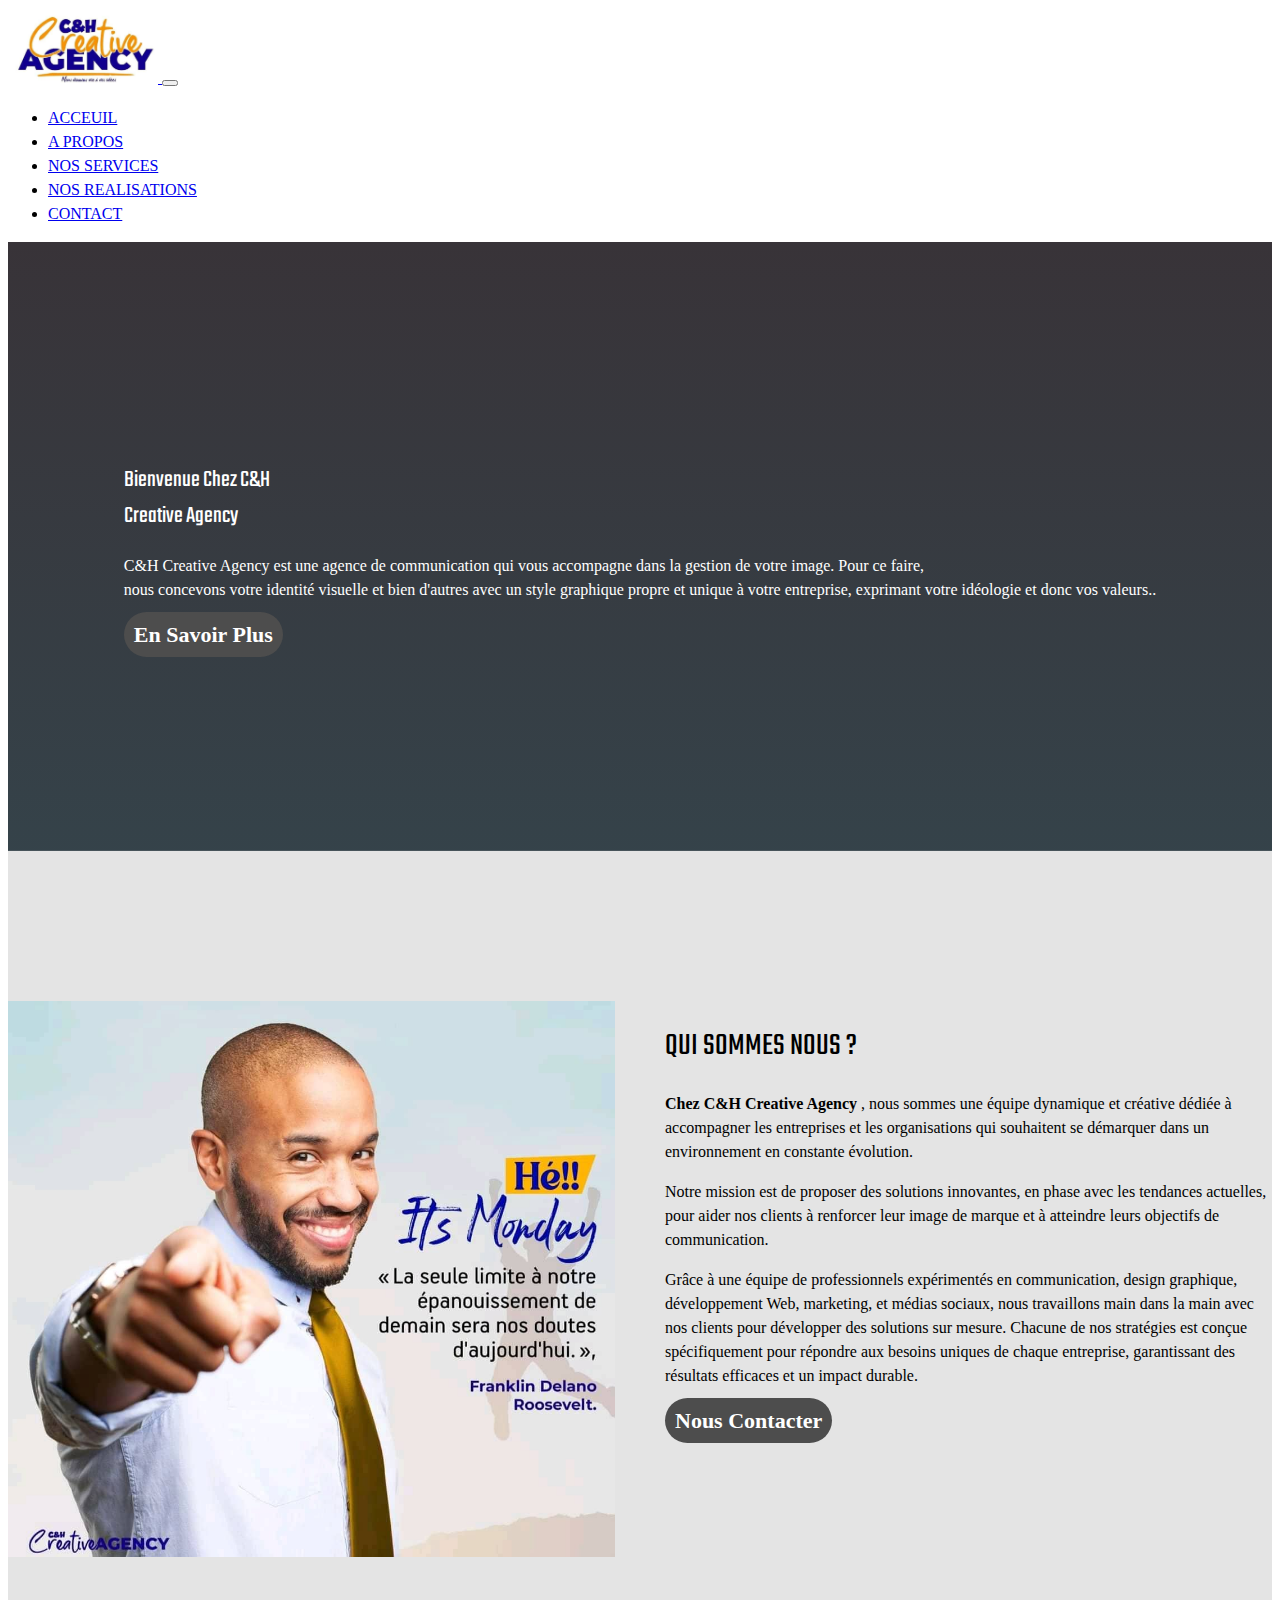
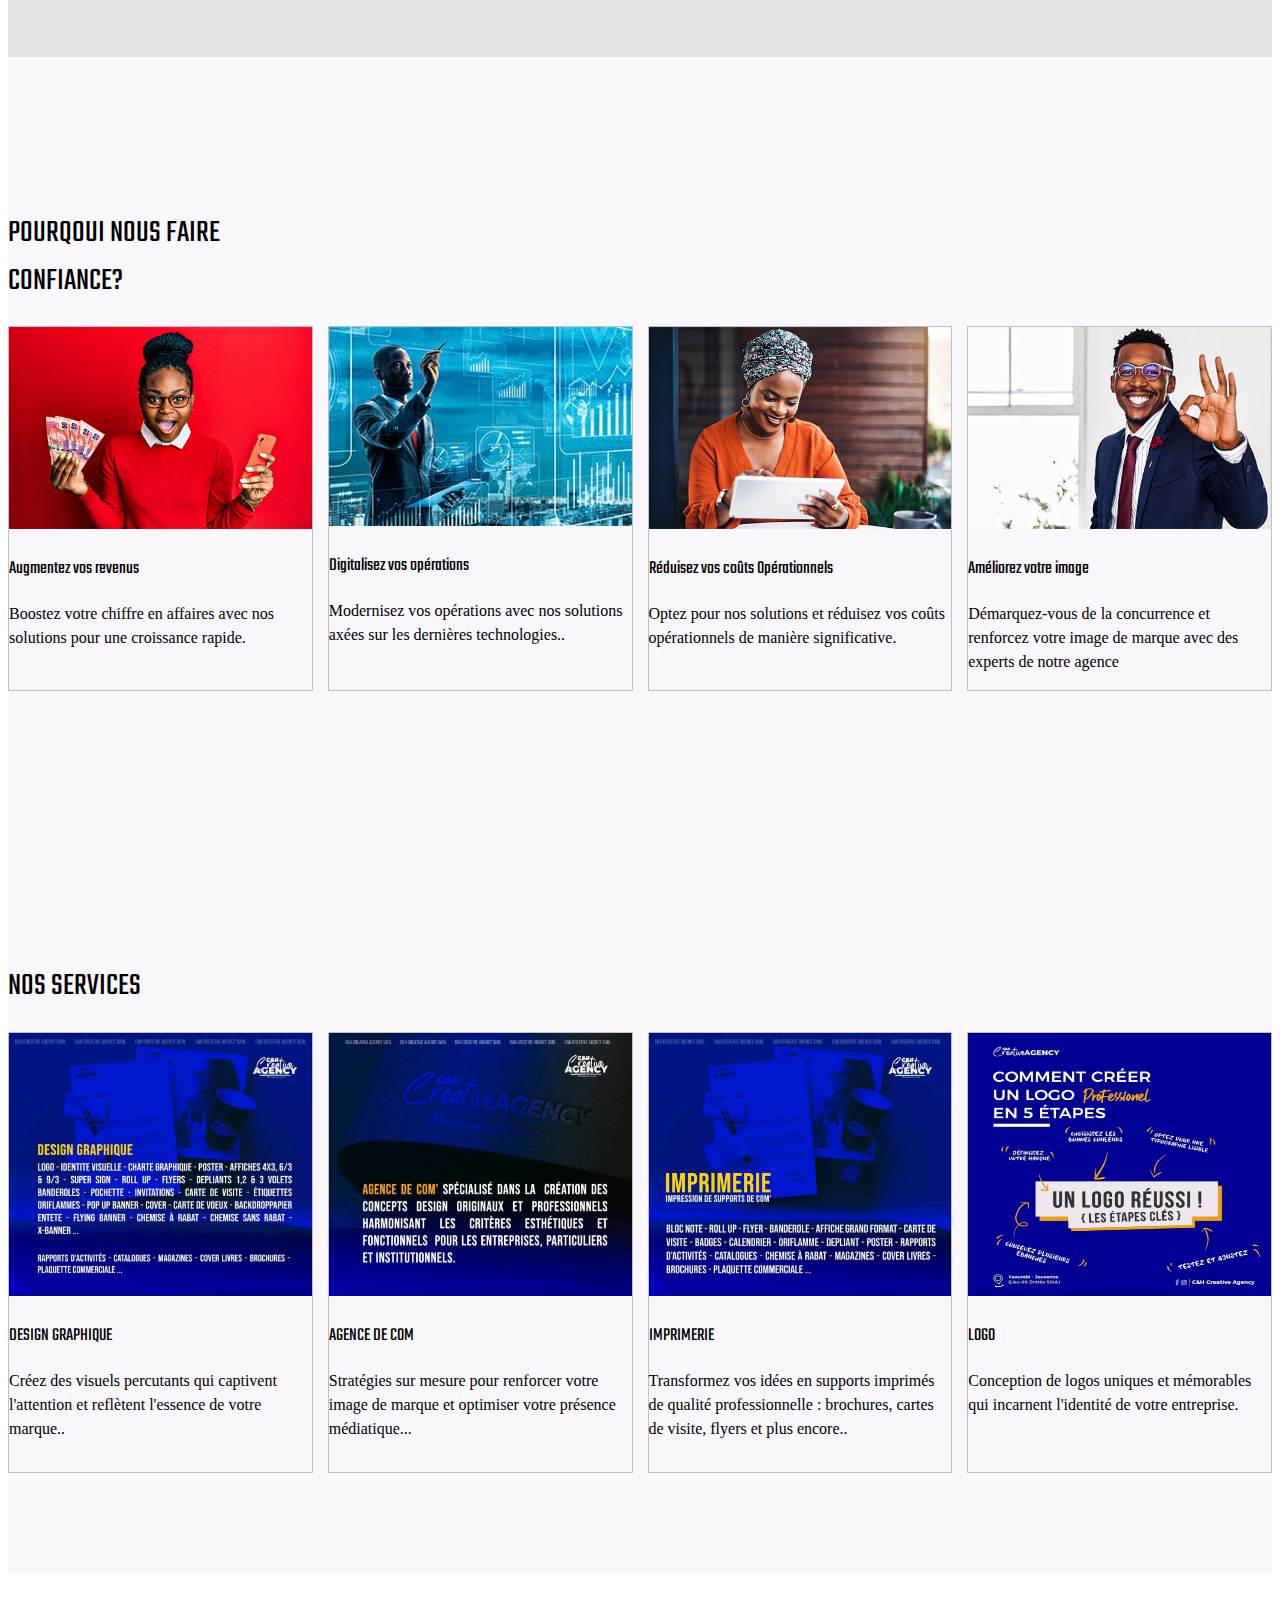
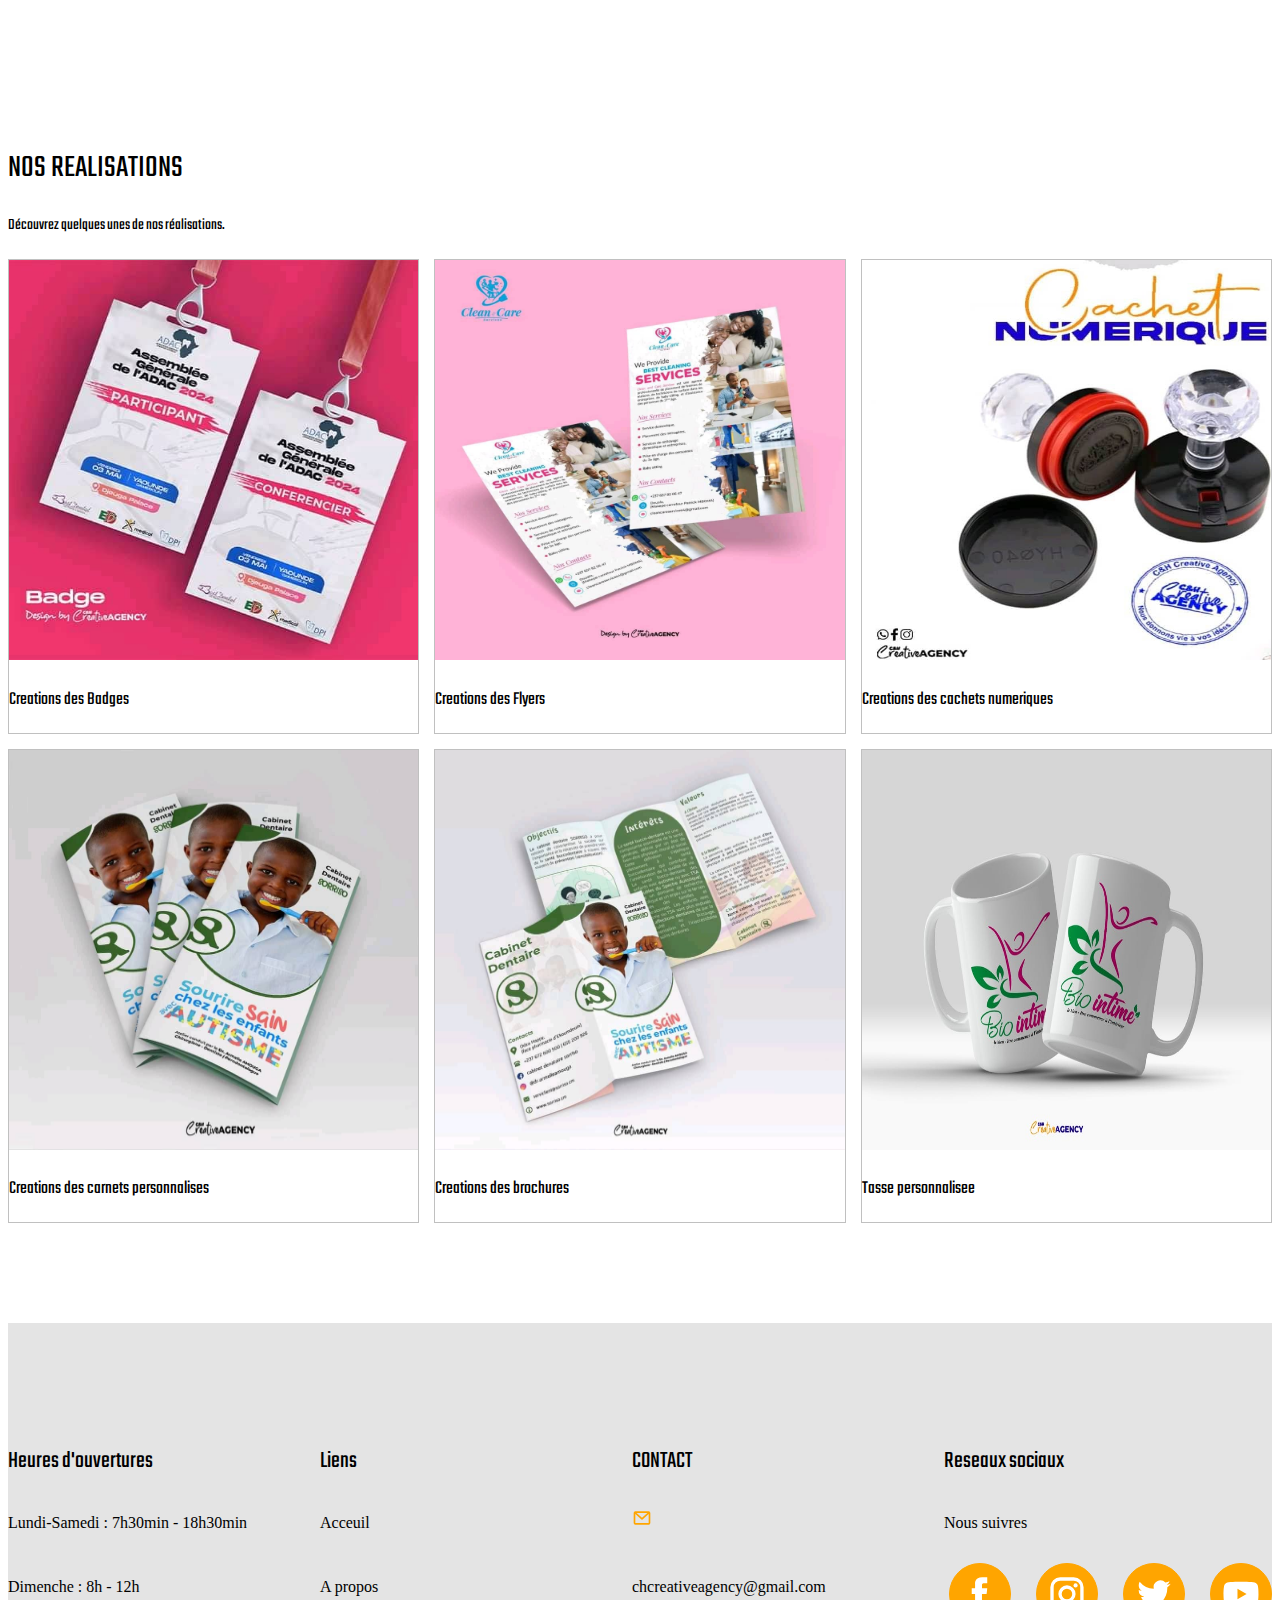
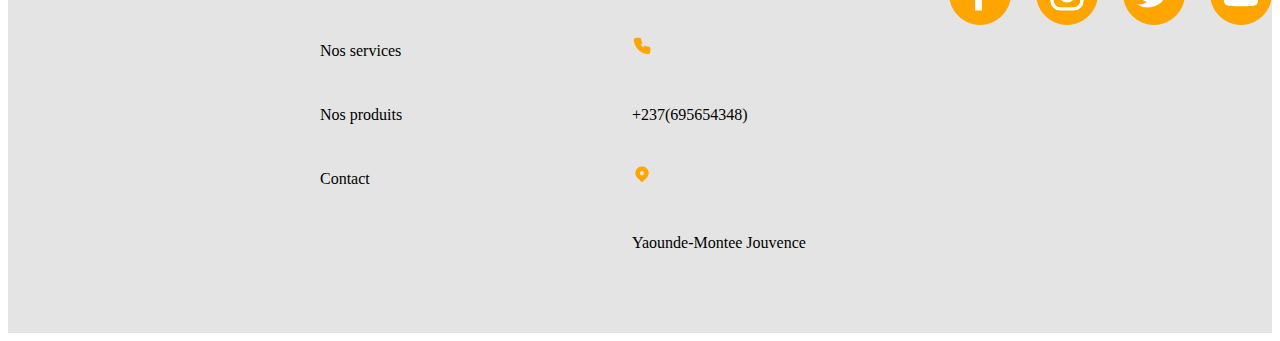
==== index.html @ c1db5850 "initial commit" ====
<!DOCTYPE html>
<html lang="en">

<head>
    <meta charset="UTF-8">
    <meta name="viewport" content="width=device-width, initial-scale=1.0">
    <link href="https://cdn.jsdelivr.net/npm/bootstrap@5.0.2/dist/css/bootstrap.min.css" rel="stylesheet"
        integrity="sha384-EVSTQN3/azprG1Anm3QDgpJLIm9Nao0Yz1ztcQTwFspd3yD65VohhpuuCOmLASjC" crossorigin="anonymous">
    <link href="https://fonts.googleapis.com/css2?family=Teko:wght@300..700&display=swap" rel="stylesheet">
    <link rel="preconnect" href="https://fonts.googleapis.com">
    <link rel="preconnect" href="https://fonts.gstatic.com" crossorigin>
    <link rel="preconnect" href="https://fonts.googleapis.com">
    <link rel="preconnect" href="https://fonts.gstatic.com" crossorigin>
    <link href="https://fonts.googleapis.com/css2?family=Indie+Flower&family=Sacramento&family=Satisfy&display=swap"
        rel="stylesheet">
    <link rel="stylesheet" href="index.css">
    <title>Home page</title>
</head>

<body>

    <nav class="navbar navbar-expand-lg navbar-dark bg-white fixed-top">
        <div class="container">
            <a class="navbar-brand" href="index.html">
                <img src="images/logo-image.jpg" alt="logo image" id="logo">
            </a>
            <button class="navbar-toggler icon bg-warning" type="button" data-bs-toggle="collapse"
                data-bs-target="#navbarNavDropdown" aria-controls="navbarNavDropdown" aria-expanded="false"
                aria-label="Toggle navigation">
                <span class="navbar-toggler-icon icon-btn"></span>
            </button>
            <div class="collapse navbar-collapse links" id="navbarNavDropdown">
                <ul class="navbar-nav aria-expanded ms-auto ">
                    <li class="nav-item">
                        <a class="nav-link active text-dark aria-current=" page" href="index.html">ACCEUIL</a>
                    </li>
                    <li class="nav-item">
                        <a class="nav-link active text-dark" aria-current="page" href="index.html#propos">A PROPOS</a>
                    </li>

                    <li class="nav-item">
                        <a class="nav-link active text-dark aria-current=" page" href="index.html#service">NOS SERVICES</a>
                    </li>

                    <li class="nav-item">
                        <a class="nav-link active text-dark" aria-current="page" href="index.html#produit">NOS REALISATIONS</a>
                    </li>


                    <li class="nav-item">
                        <a class="nav-link active text-dark" aria-current="page" href="contact.html">CONTACT</a>
                    </li>
                </ul>
            </div>
        </div>
    </nav>

    <div class="hero-section mt-5">
        <div class="container">
            <div class="hero-content">
                <h2 class="display-4 hero-title fw-bold">Bienvenue Chez C&H <br> Creative Agency </h2>
                <p class="hero-text mt-2  fw-bold">C&H Creative Agency est une agence de communication qui vous
                    accompagne dans la gestion de votre image. Pour ce faire, <br> nous concevons votre identité
                    visuelle et bien d'autres avec un style graphique propre et unique à votre entreprise, exprimant
                    votre idéologie et donc vos valeurs..</p>
                <a href="contact.html" class=" text-white mt-4 btn">En Savoir Plus</a>
            </div>
        </div>
    </div>

    <div class="section-detail" id="propos">
        <div class="container">
            <div class="section-content">
                <img src="images/c7.jpg" alt="image">
                <div class="section-text">
                    <h1 class="fw-bold display-4">QUI SOMMES NOUS ?</h1>
                    <p> <b>Chez C&H Creative Agency </b>, nous sommes une équipe dynamique et créative dédiée à
                        accompagner les
                        entreprises et les organisations qui souhaitent se démarquer dans un environnement en constante
                        évolution.</p>

                    <p>Notre mission est de proposer des solutions innovantes, en phase avec les tendances actuelles,
                        pour aider nos clients à renforcer leur image de marque et à atteindre leurs objectifs de
                        communication.</p>

                    <p>Grâce à une équipe de professionnels expérimentés en communication, design graphique,
                        développement Web, marketing, et médias sociaux, nous travaillons main dans la main avec nos
                        clients pour développer des solutions sur mesure. Chacune de nos stratégies est conçue
                        spécifiquement pour répondre aux besoins uniques de chaque entreprise, garantissant des
                        résultats efficaces et un impact durable.</p>
                    <a href="contact.html" class=" text-white mt-4 btn">Nous Contacter</a>
                </div>
            </div>
        </div>
    </div>
    <div class="section-client">
        <div class="container">
            <h1 class="mb-5 fw-bold text-center">POURQOUI NOUS FAIRE <br> CONFIANCE?</h1>
            <div class="clients-content mt-2">
                <div class="text">
                    <img src="images/im.jpg" alt="image">
                    <div class="mt-2 p-3">
                        <h3>Augmentez vos revenus</h3>
                        <p>Boostez votre chiffre en affaires avec nos solutions pour une croissance rapide.</p>
                    </div>
                </div>
                <div class="text">
                    <img src="images/im1.jpg" alt="image">
                    <div class="mt-2 p-3">
                        <h3>Digitalisez vos opérations </h3>
                        <p>Modernisez vos opérations avec nos solutions axées sur les dernières technologies..</p>
                    </div>
                </div>
                <div class="text">
                    <img src="images/im2.jpg" alt="image">
                    <div class="mt-2 p-3">
                        <h3>Réduisez vos coûts Opérationnels</h3>
                        <p>Optez pour nos solutions et réduisez vos coûts opérationnels de manière significative.</p>
                    </div>
                </div>
                <div class="text">
                    <img src="images/im3.jpg" alt="image">
                    <div class="mt-2 p-3">
                        <h3>Améliorez votre image </h3>
                        <p>Démarquez-vous de la concurrence et renforcez votre image de marque avec des experts de notre
                            agence</p>
                    </div>
                </div>
            </div>
        </div>
    </div>
    <div class="section-realisations" id="service">
        <div class="container">
            <h1 class="mb-4 fw-bold text-center mb-5">NOS SERVICES</h1>
            <div class="realisations-content mt-2">
                <div class="text">
                    <img src="images/c8.jpg" alt="image" id="image">
                    <div class="mt-2 p-3">
                        <h3>DESIGN GRAPHIQUE</h3>
                        <p>Créez des visuels percutants qui captivent l'attention et reflètent l'essence de votre
                            marque..</p>
                    </div>
                </div>
                <div class="text">
                    <img src="images/c16.jpg" alt="image" id="image">
                    <div class="mt-2 p-3">
                        <h3>AGENCE DE COM</h3>
                        <p>Stratégies sur mesure pour renforcer votre image de marque et optimiser votre présence
                            médiatique...</p>
                    </div>
                </div>
                <div class="text">
                    <img src="images/c15.jpg" alt="image" id="image">
                    <div class="mt-2 p-3">
                        <h3>IMPRIMERIE</h3>
                        <p>Transformez vos idées en supports imprimés de qualité professionnelle : brochures, cartes de
                            visite, flyers et plus encore..</p>
                    </div>
                </div>
                <div class="text">
                    <img src="images/c11.jpg" alt="image" id="image">
                    <div class="mt-2 p-3">
                        <h3>LOGO</h3>
                        <p>Conception de logos uniques et mémorables qui incarnent l'identité de votre entreprise.</p>
                    </div>
                </div>
            </div>
        </div>
    </div>
    <div class="section-services" id="produit">
        <div class="container">
            <div class="text-center mb-5">
                <h1 class="fw-bold">NOS REALISATIONS</h1>
                <h4 class="text-warning">Découvrez quelques unes de nos réalisations.</h1>
            </div>
            <div class="service-content">
                <div class="text">
                    <img src="images/rea.jpg" alt="" id="rea-image">
                    <div class="p-3">
                        <h3>Creations des Badges</h3>
                    </div>
                </div>
                <div class="text">
                    <img src="images/rea1.jpg" alt="image" id="rea-image">
                    <div class="p-3">
                        <h3>Creations des Flyers</h3>
                    </div>
                </div>
                <div class="text">
                    <img src="images/rea2.jpg" alt="" id="rea-image">
                    <div class="p-3">
                        <h3>Creations des cachets numeriques</h3>
                    </div>
                </div>
                <div class="text">
                    <img src="images/c9.jpg" alt="" id="rea-image">
                    <div class="p-3">
                        <h3>Creations des carnets personnalises</h3>
                    </div>
                </div>
                <div class="text">
                    <img src="images/c13.jpg" alt="" id="rea-image">
                    <div class="p-3">
                        <h3>Creations des brochures</h3>
                    </div>
                </div>
                <div class="text">
                    <img src="images/tasse.jpg" alt="" id="rea-image">
                    <div class="p-3">
                        <h3>Tasse personnalisee</h3>
                    </div>
                </div>
            </div>
        </div>
    </div>

    <div class="section-footer">
        <div class="container">
            <div class="section-footer-container">
                <div class="section-footer-detail">
                    <h2>Heures d'ouvertures</h2>
                    <p>Lundi-Samedi : 7h30min - 18h30min</p>
                    <p>Dimenche : 8h - 12h</p>
                </div>
                <div class="section-footer-detail">
                    <h2>Liens</h2>
                    <p><a href="home.html">Acceuil</a></p>
                    <p><a href="about.html">A propos</a></p>
                    <p><a href="menu.html">Nos services</a></p>
                    <p><a href="menu.html">Nos produits</a></p>
                    <p><a href="contact.html">Contact</a></p>
                </div>

                <div class="section-footer-detail">
                    <h2>CONTACT</h2>
                    <div class="d-flex">
                        <p>
                            <?xml version="1.0" encoding="utf-8"?>
                            <!-- License: PD. Made by mono-company: https://github.com/mono-company/mono-icons -->
                            <svg width="20px" height="20px" viewBox="0 0 24 24" fill="none"
                                xmlns="http://www.w3.org/2000/svg">
                                <path
                                    d="M2 6a2 2 0 0 1 2-2h16a2 2 0 0 1 2 2v12a2 2 0 0 1-2 2H4a2 2 0 0 1-2-2V6zm3.519 0L12 11.671 18.481 6H5.52zM20 7.329l-7.341 6.424a1 1 0 0 1-1.318 0L4 7.329V18h16V7.329z"
                                    fill="orange" />
                            </svg>

                        </p>
                        <p class="ms-2">chcreativeagency@gmail.com</p>
                    </div>
                    <div class="d-flex">
                        <p>
                            <?xml version="1.0" encoding="utf-8"?>
                            <!-- License: PD. Made by Mary Akveo: https://maryakveo.com/ -->
                            <svg fill="orange" width="20px" height="20px" viewBox="0 0 24 24" id="phone"
                                data-name="Flat Color" xmlns="http://www.w3.org/2000/svg" class="icon flat-color">
                                <path id="primary"
                                    d="M20.19,13a10,10,0,0,1-3.43-.91,2,2,0,0,0-2.56.83l-.51.85a12.69,12.69,0,0,1-3.44-3.45l.86-.49a2,2,0,0,0,.83-2.56A10,10,0,0,1,11,3.81,2,2,0,0,0,9,2H5.13A3,3,0,0,0,2.86,3a3.13,3.13,0,0,0-.71,2.43A19,19,0,0,0,18.58,21.85a3,3,0,0,0,.42,0,3,3,0,0,0,2-.73,3,3,0,0,0,1-2.26V15A2,2,0,0,0,20.19,13Z"
                                    style="fill:orange"></path>
                            </svg>
                        </p>
                        <p class="ms-2">+237(695654348)</p>
                    </div>
                    <div class="d-flex">
                        <p>
                            <?xml version="1.0" encoding="utf-8"?>
                            <!-- License: PD. Made by stephenhutchings: https://github.com/stephenhutchings/typicons.font -->
                            <svg fill="orange" width="20px" height="20px" viewBox="0 0 24 24" version="1.2"
                                baseProfile="tiny" xmlns="http://www.w3.org/2000/svg">
                                <path
                                    d="M17.657 5.304c-3.124-3.073-8.189-3.073-11.313 0-3.124 3.074-3.124 8.057 0 11.13l5.656 5.565 5.657-5.565c3.124-3.073 3.124-8.056 0-11.13zm-5.657 8.195c-.668 0-1.295-.26-1.768-.732-.975-.975-.975-2.561 0-3.536.472-.472 1.1-.732 1.768-.732s1.296.26 1.768.732c.975.975.975 2.562 0 3.536-.472.472-1.1.732-1.768.732z" />
                            </svg>

                        </p>
                        <p class="ms-2">Yaounde-Montee Jouvence</p>
                    </div>
                </div>
                <div class="section-footer-detail">
                    <div class="section-footer-text">
                        <h2>Reseaux sociaux</h2>
                        <P>Nous suivres</P>
                        <div class="icons">
                            <span>
                                <?xml version="1.0" encoding="utf-8"?>
                                <!-- License: MIT. Made by michaelampr: https://github.com/michaelampr/jam -->
                                <svg fill="white" width="40px" height="40px" viewBox="-7 -2 24 24"
                                    xmlns="http://www.w3.org/2000/svg" preserveAspectRatio="xMinYMin"
                                    class="jam jam-facebook">
                                    <path
                                        d='M2.046 3.865v2.748H.032v3.36h2.014v9.986H6.18V9.974h2.775s.26-1.611.386-3.373H6.197V4.303c0-.343.45-.805.896-.805h2.254V0H6.283c-4.34 0-4.237 3.363-4.237 3.865z' />
                                </svg>
                            </span>
                            <span>
                                <?xml version="1.0" encoding="utf-8"?>
                                <!-- License: MIT. Made by michaelampr: https://github.com/michaelampr/jam -->
                                <svg fill="white" width="40px" height="40px" viewBox="-2 -2 24 24"
                                    xmlns="http://www.w3.org/2000/svg" preserveAspectRatio="xMinYMin"
                                    class="jam jam-instagram">
                                    <path
                                        d='M14.017 0h-8.07A5.954 5.954 0 0 0 0 5.948v8.07a5.954 5.954 0 0 0 5.948 5.947h8.07a5.954 5.954 0 0 0 5.947-5.948v-8.07A5.954 5.954 0 0 0 14.017 0zm3.94 14.017a3.94 3.94 0 0 1-3.94 3.94h-8.07a3.94 3.94 0 0 1-3.939-3.94v-8.07a3.94 3.94 0 0 1 3.94-3.939h8.07a3.94 3.94 0 0 1 3.939 3.94v8.07z' />
                                    <path
                                        d='M9.982 4.819A5.17 5.17 0 0 0 4.82 9.982a5.17 5.17 0 0 0 5.163 5.164 5.17 5.17 0 0 0 5.164-5.164A5.17 5.17 0 0 0 9.982 4.82zm0 8.319a3.155 3.155 0 1 1 0-6.31 3.155 3.155 0 0 1 0 6.31z' />
                                    <circle cx='15.156' cy='4.858' r='1.237' />
                                </svg>
                            </span>
                            <span>
                                <?xml version="1.0" encoding="utf-8"?>
                                <!-- License: Apache. Made by Iconscout: https://github.com/Iconscout/unicons -->
                                <svg fill="white" width="40px" height="40px" viewBox="0 0 24 24"
                                    xmlns="http://www.w3.org/2000/svg" data-name="Layer 1">
                                    <path
                                        d="M22,5.8a8.49,8.49,0,0,1-2.36.64,4.13,4.13,0,0,0,1.81-2.27,8.21,8.21,0,0,1-2.61,1,4.1,4.1,0,0,0-7,3.74A11.64,11.64,0,0,1,3.39,4.62a4.16,4.16,0,0,0-.55,2.07A4.09,4.09,0,0,0,4.66,10.1,4.05,4.05,0,0,1,2.8,9.59v.05a4.1,4.1,0,0,0,3.3,4A3.93,3.93,0,0,1,5,13.81a4.9,4.9,0,0,1-.77-.07,4.11,4.11,0,0,0,3.83,2.84A8.22,8.22,0,0,1,3,18.34a7.93,7.93,0,0,1-1-.06,11.57,11.57,0,0,0,6.29,1.85A11.59,11.59,0,0,0,20,8.45c0-.17,0-.35,0-.53A8.43,8.43,0,0,0,22,5.8Z" />
                                </svg>
                            </span>
                            <span>
                                <?xml version="1.0" encoding="utf-8"?>
                                <!-- License: MLP. Made by HashiCorp: https://github.com/hashicorp/design-system/ -->
                                <svg width="40px" height="40px" viewBox="0 0 16 16" xmlns="http://www.w3.org/2000/svg"
                                    fill="white">
                                    <path fill="white" fill-rule="evenodd"
                                        d="M13.478 3.399c.6.161 1.072.634 1.234 1.234C15 5.728 15 8 15 8s0 2.272-.288 3.367a1.754 1.754 0 01-1.234 1.234C12.382 12.89 8 12.89 8 12.89s-4.382 0-5.478-.289a1.754 1.754 0 01-1.234-1.234C1 10.283 1 8 1 8s0-2.272.288-3.367c.162-.6.635-1.073 1.234-1.234C3.618 3.11 8 3.11 8 3.11s4.382 0 5.478.289zm-3.24 4.612l-3.645 2.1V5.9l3.644 2.11z"
                                        clip-rule="evenodd" />
                                </svg>
                            </span>
                        </div>
                    </div>
                </div>
            </div </div>
        </div>
</body>

</html>
---- index.css ----
* {
    line-height: 1.5;
  }
  
  h1, h2, h3, h4, h5, h6 {
    font-family: "teko", sans serif;
    font-weight: 400;
    font-style: normal;
  }
  
  nav #logo {
    width: 150px;
    height: 75px;
    -o-object-fit: cover;
       object-fit: cover;
  }

  
  /*hero section*/
.hero-section {
    background-image:linear-gradient(rgb(56, 51, 56), #1f2e36e6);
    background-position: center;
    background-size: cover;
    background-repeat: no-repeat;
    display: flex;
    justify-content: center;
    align-items: center;
    padding: 200px 0 200px;
    color: #fff;
    -o-object-fit: cover;
       object-fit: cover;
  }
  @media (max-width: 700px) {
    .hero-section {
      padding: 140px 0 90px;
    }
  }
  .hero-section .hero-content .btn {
    width: 300px;
    background-color: hwb(240 30% 70%);
    color: #fff;
    border-radius: 40px;
    padding: 10px;
    text-align: center;
    font-size: 22px;
    font-weight: bolder;
    border: none;
    outline: none;
    transition: 0.5s;
    text-decoration: none;
  }
  .hero-section .hero-content .btn:hover {
    background-color: hwb(120 29% 71%);
    color: #fff;
    border: 1px solid #09431b;
  }

  
  /*section detail*/

  .section-detail{
    background-color: #e4e4e4;
    padding:150px 0 100px;
 
  }


  .section-content{
    display: grid;
    grid-template-columns: repeat(2,1fr);
    gap:50px;
  }

  @media(max-width: 1200px){
    .section-content{
        display: grid;
        grid-template-columns:1fr;
        gap:50px;
      }
  }

  .section-content , img{
    width: 100%;
  }

  .btn {
    width: 300px;
    background-color: hwb(240 30% 70%);
    color: #fff;
    border-radius: 40px;
    padding: 10px;
    text-align: center;
    font-size: 22px;
    font-weight: bolder;
    border: none;
    outline: none;
    transition: 0.5s;
    text-decoration: none;
  }
  .btn:hover {
    background-color: hwb(120 29% 71%);
    color: #fff;
    border: 1px solid #09431b;
  }


  /*clients content*/
  .section-client{
    padding:130px 0 100px;
    background-color: rgb(249, 247, 252);
  }

  .clients-content{
    display:grid;
    grid-template-columns: repeat(4,1fr);
    gap:15px
  }

  @media(max-width:1000px){
    .clients-content{
        display:grid;
        grid-template-columns: repeat(2,1fr);
        gap:15px
    }
  }

  @media(max-width:800px){
    .clients-content{
        display:grid;
        grid-template-columns:1fr;
        gap:15px
    }
  }

  .text{
    border: 1px solid silver;
  }


  /*realisations content*/
  .section-realisations{
    padding:150px 0 100px;
    background-color: rgb(249, 247, 252);
  }

  #image{
    width:100%;
    height:60%;
  }

  .realisations-content{
    display:grid;
    grid-template-columns: repeat(4,1fr);
    gap:15px
  }

  @media(max-width:1000px){
    .realisations-content{
        display:grid;
        grid-template-columns: repeat(2,1fr);
        gap:15px
    }
  }

  @media(max-width:800px){
    .realisations-content{
        display:grid;
        grid-template-columns:1fr;
        gap:15px
    }
  }

  .text{
    border: 1px solid silver;
  }



  /*services*/

  .section-services{
    padding:150px 0 100px;
  }

  .service-content{
    display:grid;
    grid-template-columns: repeat(3,1fr);
    gap:15px
  }

  @media(max-width:1000px){
    .service-content{
        display:grid;
        grid-template-columns: repeat(2,1fr);
        gap:15px
    }
  }

  @media(max-width:800px){
    .service-content{
        display:grid;
        grid-template-columns:1fr;
        gap:15px
    }
  }

  #rea-image{
    width:100%;
    height:400px;
  }




  /*  SECTION FOOTER  */
.section-footer {
  background-color: #E4E4E4;
  padding: 100px 0 50px;
}
.section-footer .section-footer-container {
  display: grid;
  grid-template-columns: repeat(4, 1fr);
  gap: 40px;
}
@media (max-width: 1100px) {
  .section-footer .section-footer-container {
    display: grid;
    grid-template-columns: repeat(2, 1fr);
  }
}
@media (max-width: 600px) {
  .section-footer .section-footer-container {
    display: grid;
    grid-template-columns: 1fr;
  }
}
.section-footer .section-footer-detail .logo {
  width: 50px;
  mix-blend-mode: multiply;
}
.section-footer .section-footer-detail p {
  line-height: 3;
}
.section-footer .section-footer-detail p:hover {
  color: #df0707;
  cursor: pointer;
}
.section-footer .section-footer-detail a {
  text-decoration: none;
  color: #000;
}
.section-footer .section-footer-detail a:hover {
  color: #df0707;
  cursor: pointer;
}
.section-footer .section-footer-detail .icons {
  display: flex;
  gap: 20px;
}
.section-footer .section-footer-detail .icons svg {
  border-radius: 50%;
  border: 1px solid #ffa500;
  background-color: #ffa500;
  color: #fff;
  margin-left: 5px;
  padding: 10px;
}
.section-footer .section-footer-detail img {
  position: relative;
  top: -7px;
}/*# sourceMappingURL=home.css.map */
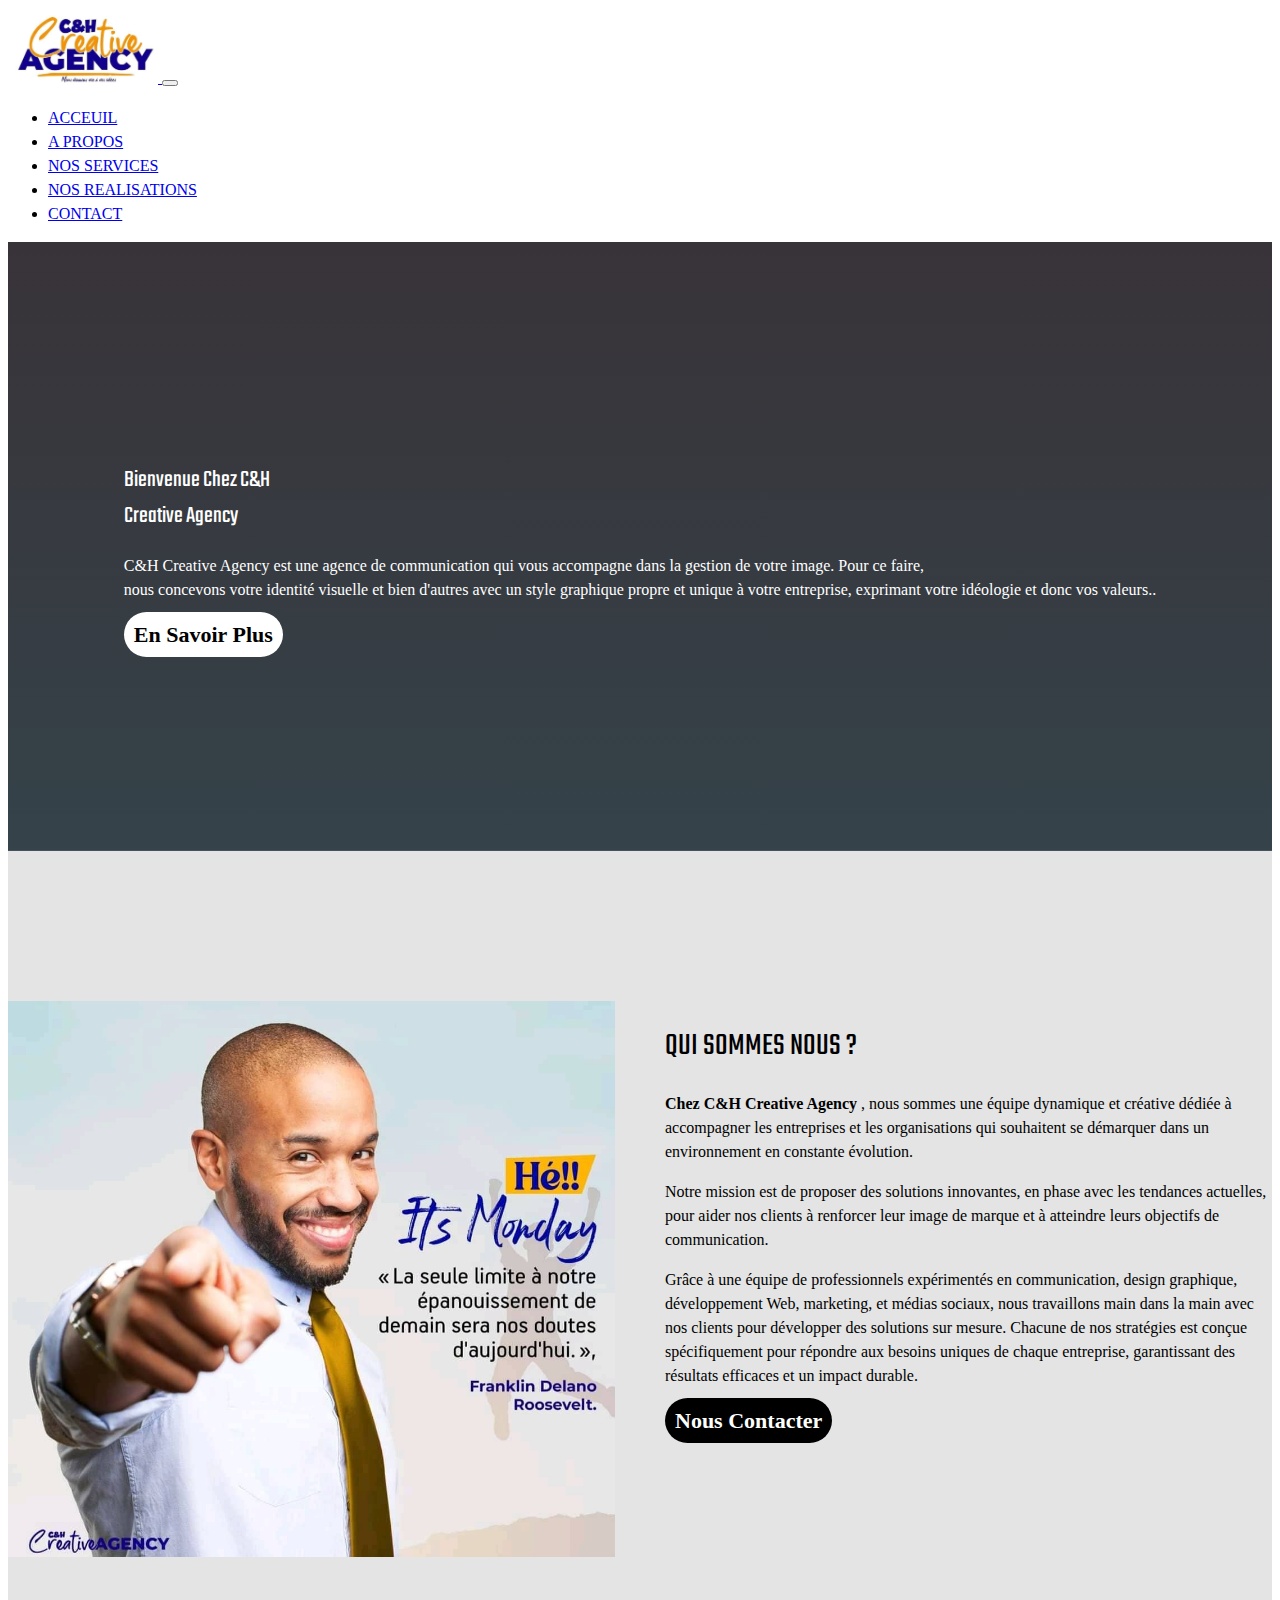
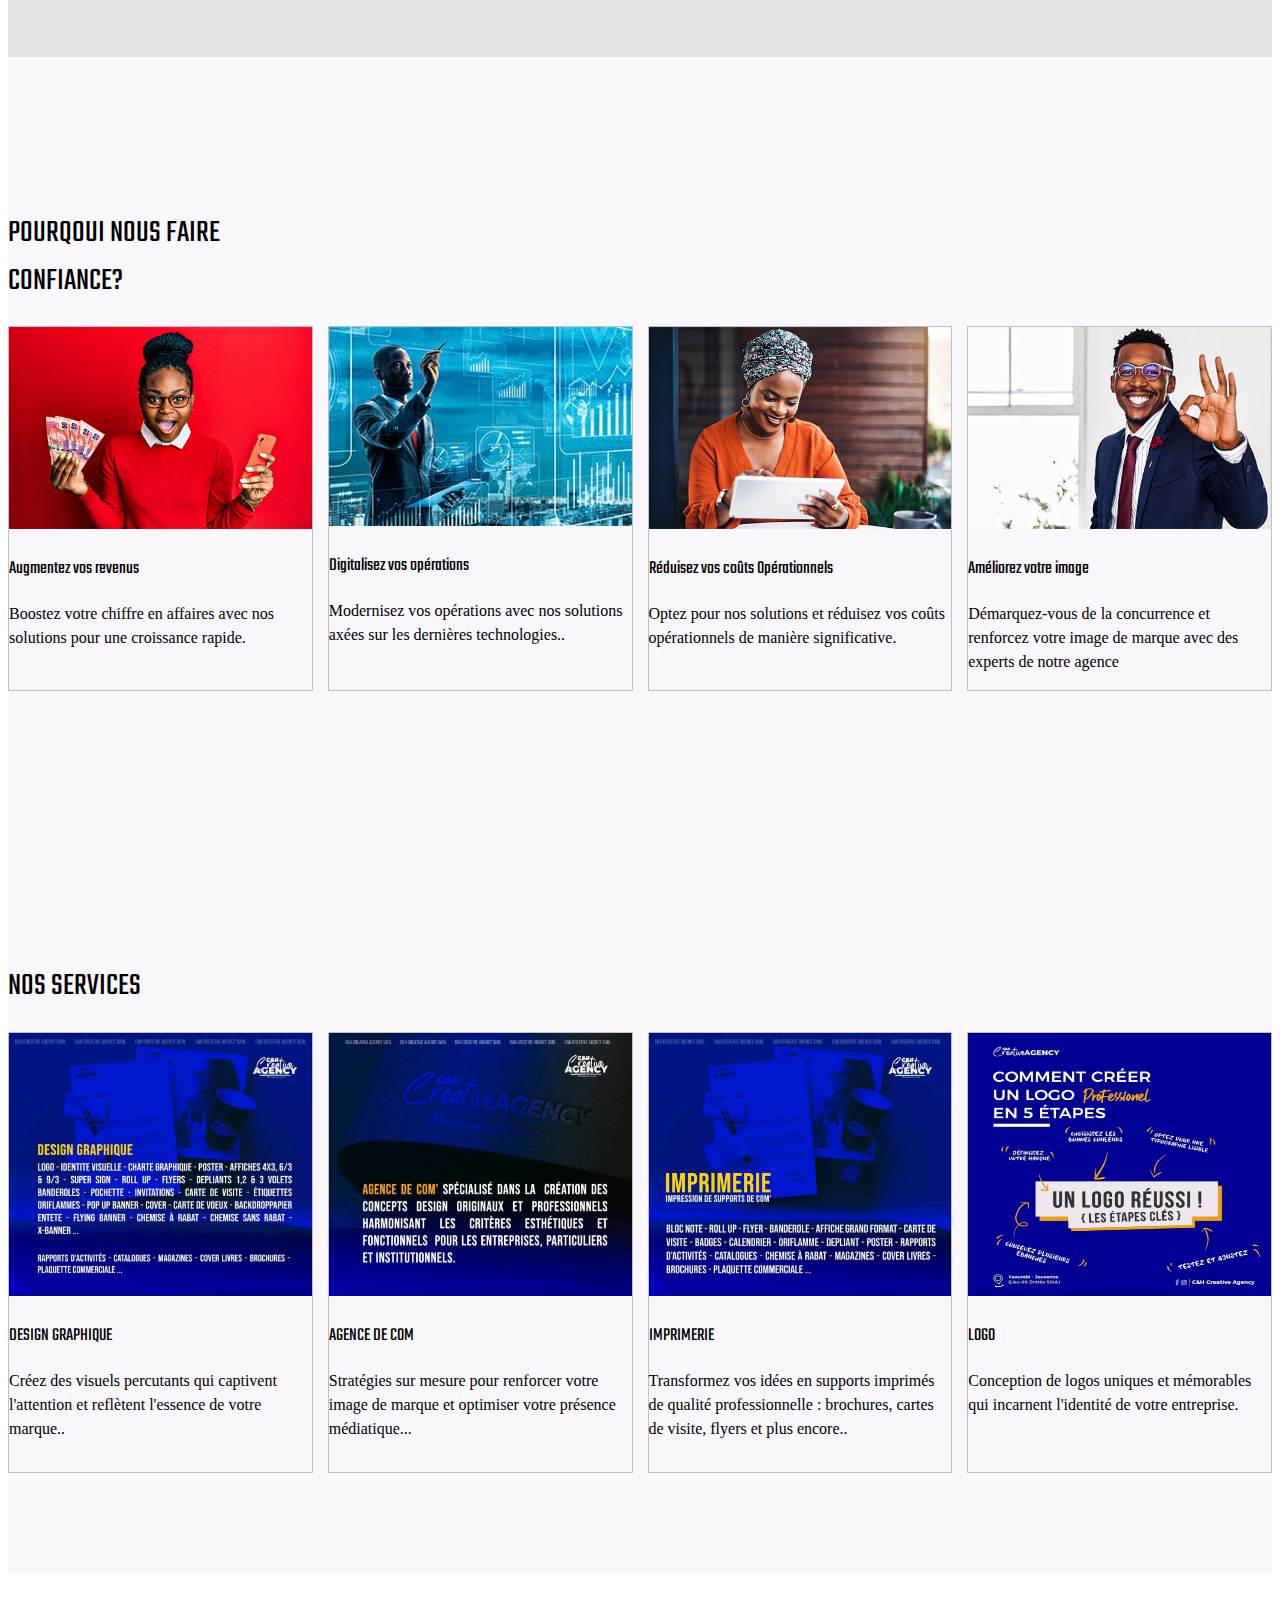
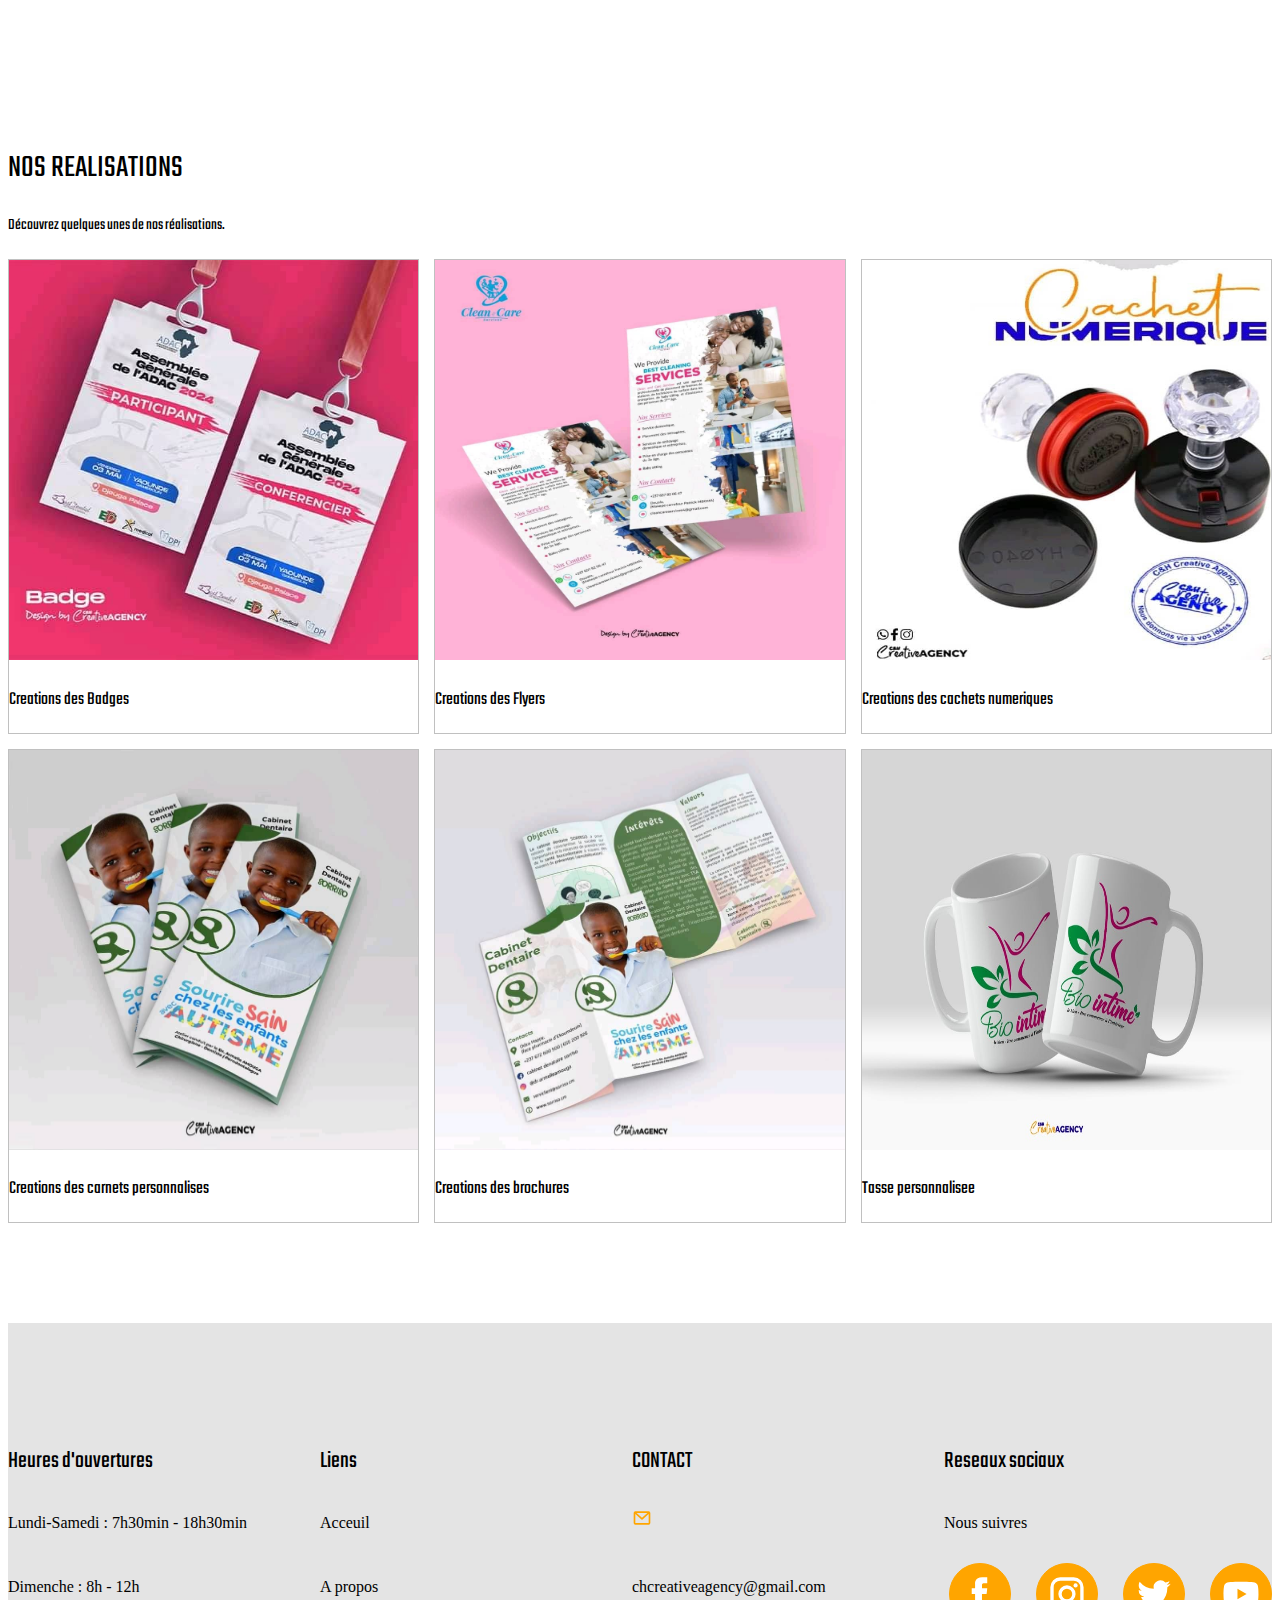
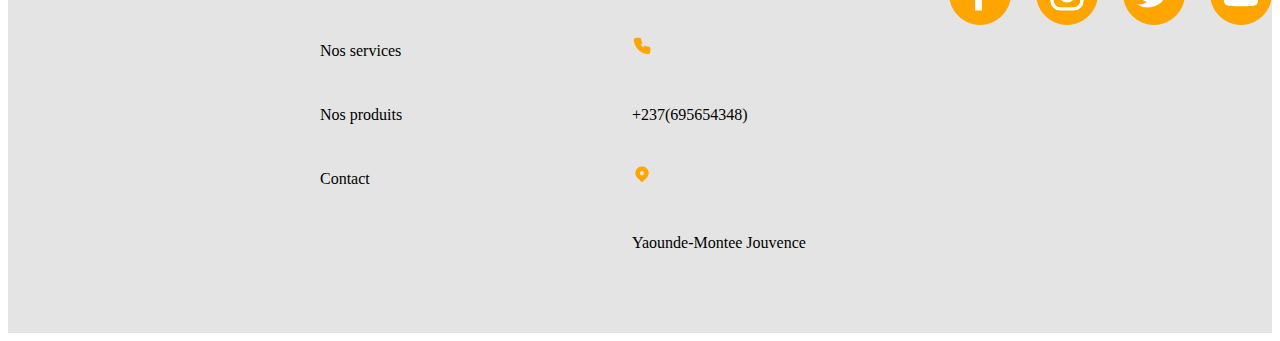
==== commit 7e24546c: "modification" ====
--- a/index.html
+++ b/index.html
@@ -39,11 +39,13 @@
                     </li>
 
                     <li class="nav-item">
-                        <a class="nav-link active text-dark aria-current=" page" href="index.html#service">NOS SERVICES</a>
-                    </li>
-
-                    <li class="nav-item">
-                        <a class="nav-link active text-dark" aria-current="page" href="index.html#produit">NOS REALISATIONS</a>
+                        <a class="nav-link active text-dark aria-current=" page" href="index.html#service">NOS
+                            SERVICES</a>
+                    </li>
+
+                    <li class="nav-item">
+                        <a class="nav-link active text-dark" aria-current="page" href="index.html#produit">NOS
+                            REALISATIONS</a>
                     </li>
 
 
@@ -63,7 +65,7 @@
                     accompagne dans la gestion de votre image. Pour ce faire, <br> nous concevons votre identité
                     visuelle et bien d'autres avec un style graphique propre et unique à votre entreprise, exprimant
                     votre idéologie et donc vos valeurs..</p>
-                <a href="contact.html" class=" text-white mt-4 btn">En Savoir Plus</a>
+                <a href="contact.html" class=" mt-4 btn">En Savoir Plus</a>
             </div>
         </div>
     </div>
@@ -325,7 +327,9 @@
                     </div>
                 </div>
             </div </div>
-        </div>
+            <script src="https://cdn.jsdelivr.net/npm/bootstrap@5.0.2/dist/js/bootstrap.bundle.min.js"
+                integrity="sha384-MrcW6ZMFYlzcLA8Nl+NtUVF0sA7MsXsP1UyJoMp4YLEuNSfAP+JcXn/tWtIaxVXM"
+                crossorigin="anonymous"></script>
 </body>
 
 </html>--- a/index.css
+++ b/index.css
@@ -37,8 +37,8 @@
   }
   .hero-section .hero-content .btn {
     width: 300px;
-    background-color: hwb(240 30% 70%);
-    color: #fff;
+    background-color:#fff;
+    color:#000;
     border-radius: 40px;
     padding: 10px;
     text-align: center;
@@ -50,7 +50,7 @@
     text-decoration: none;
   }
   .hero-section .hero-content .btn:hover {
-    background-color: hwb(120 29% 71%);
+    background-color:rgb(18, 24, 7);
     color: #fff;
     border: 1px solid #09431b;
   }
@@ -85,7 +85,7 @@
 
   .btn {
     width: 300px;
-    background-color: hwb(240 30% 70%);
+    background-color:#000;
     color: #fff;
     border-radius: 40px;
     padding: 10px;
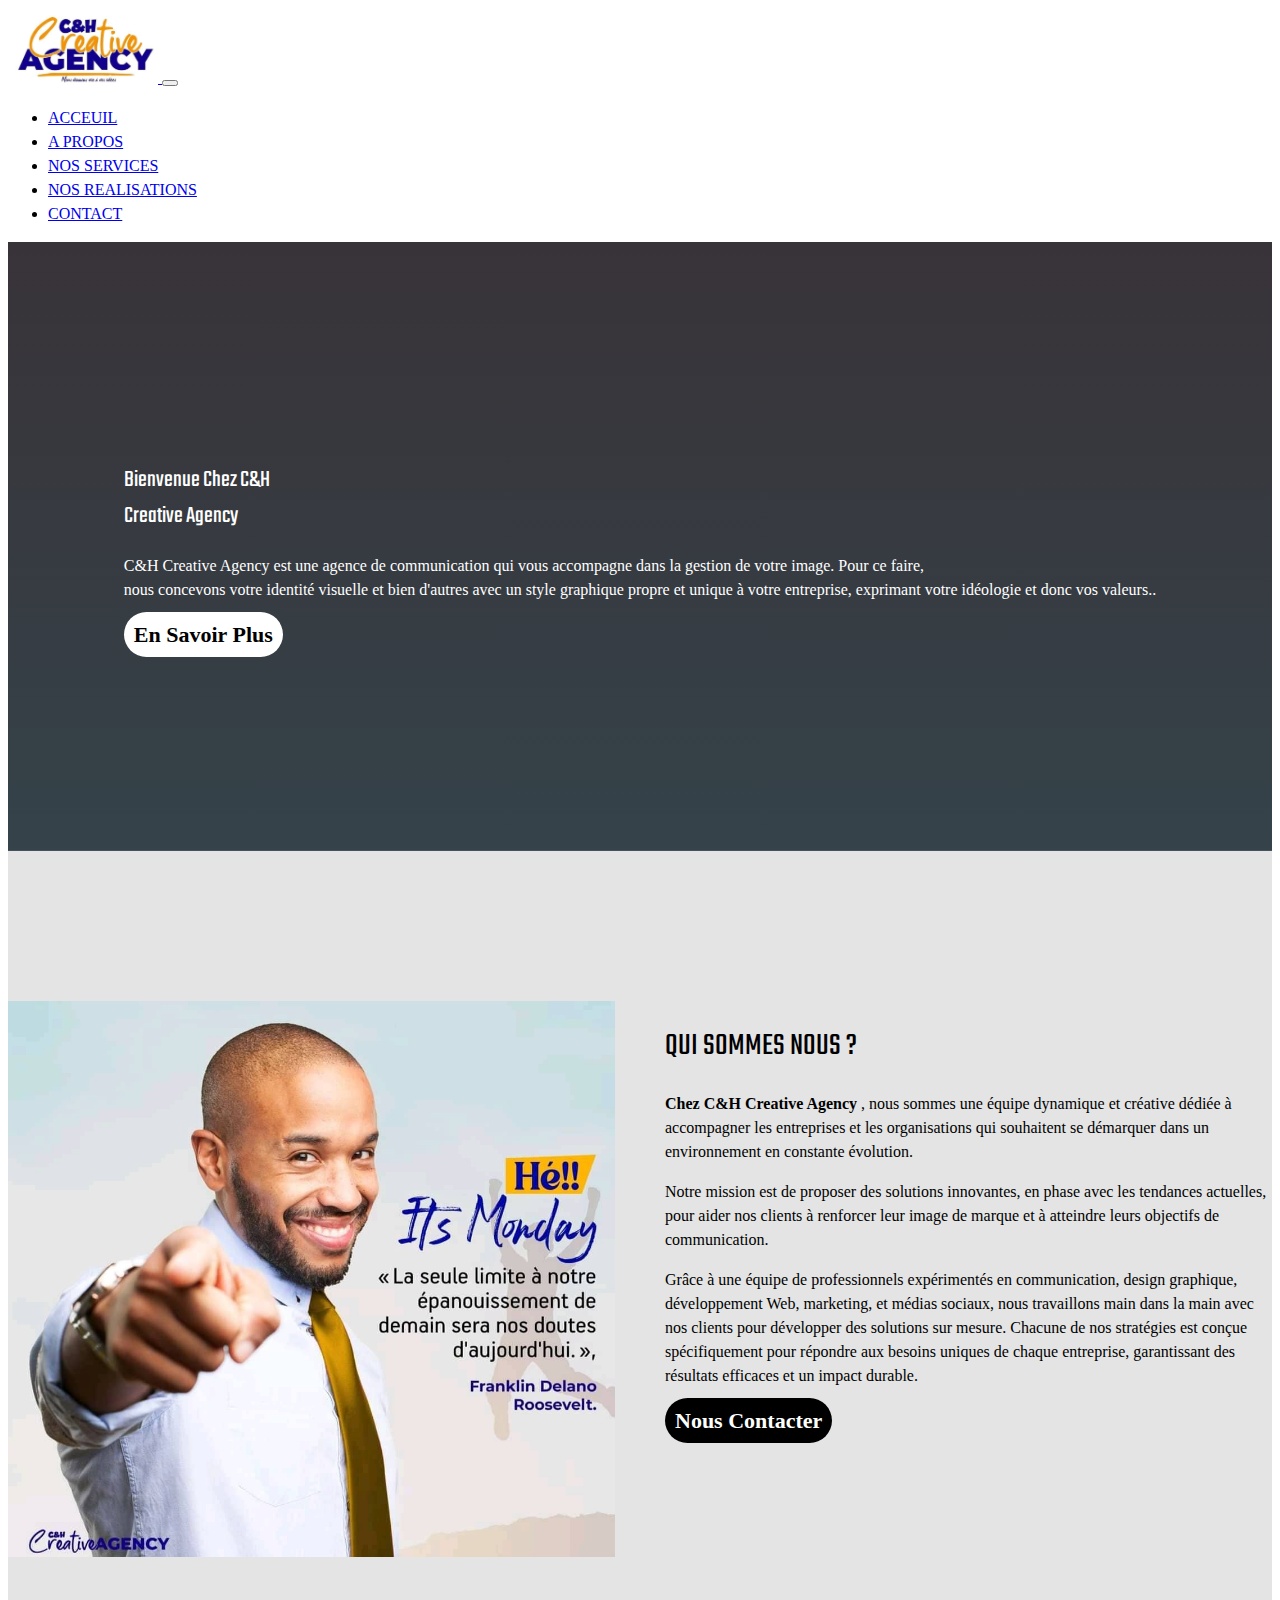
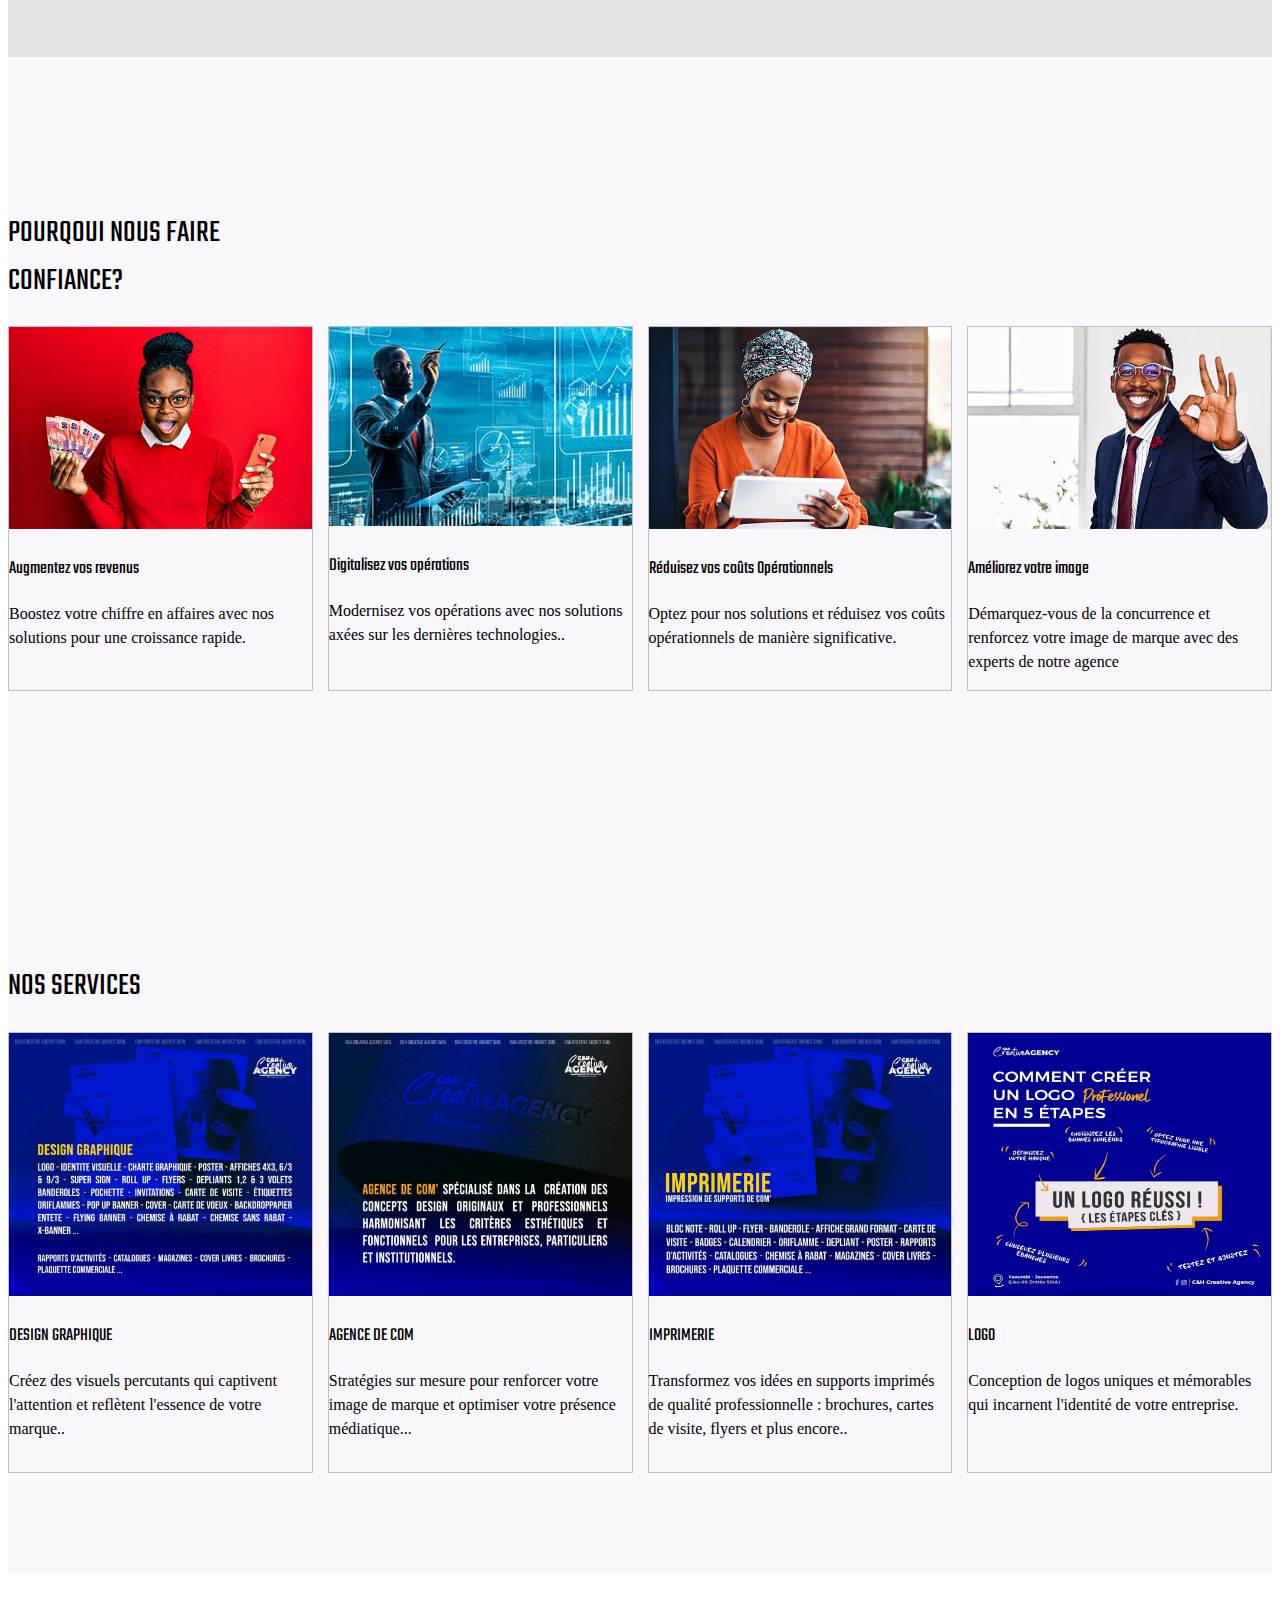
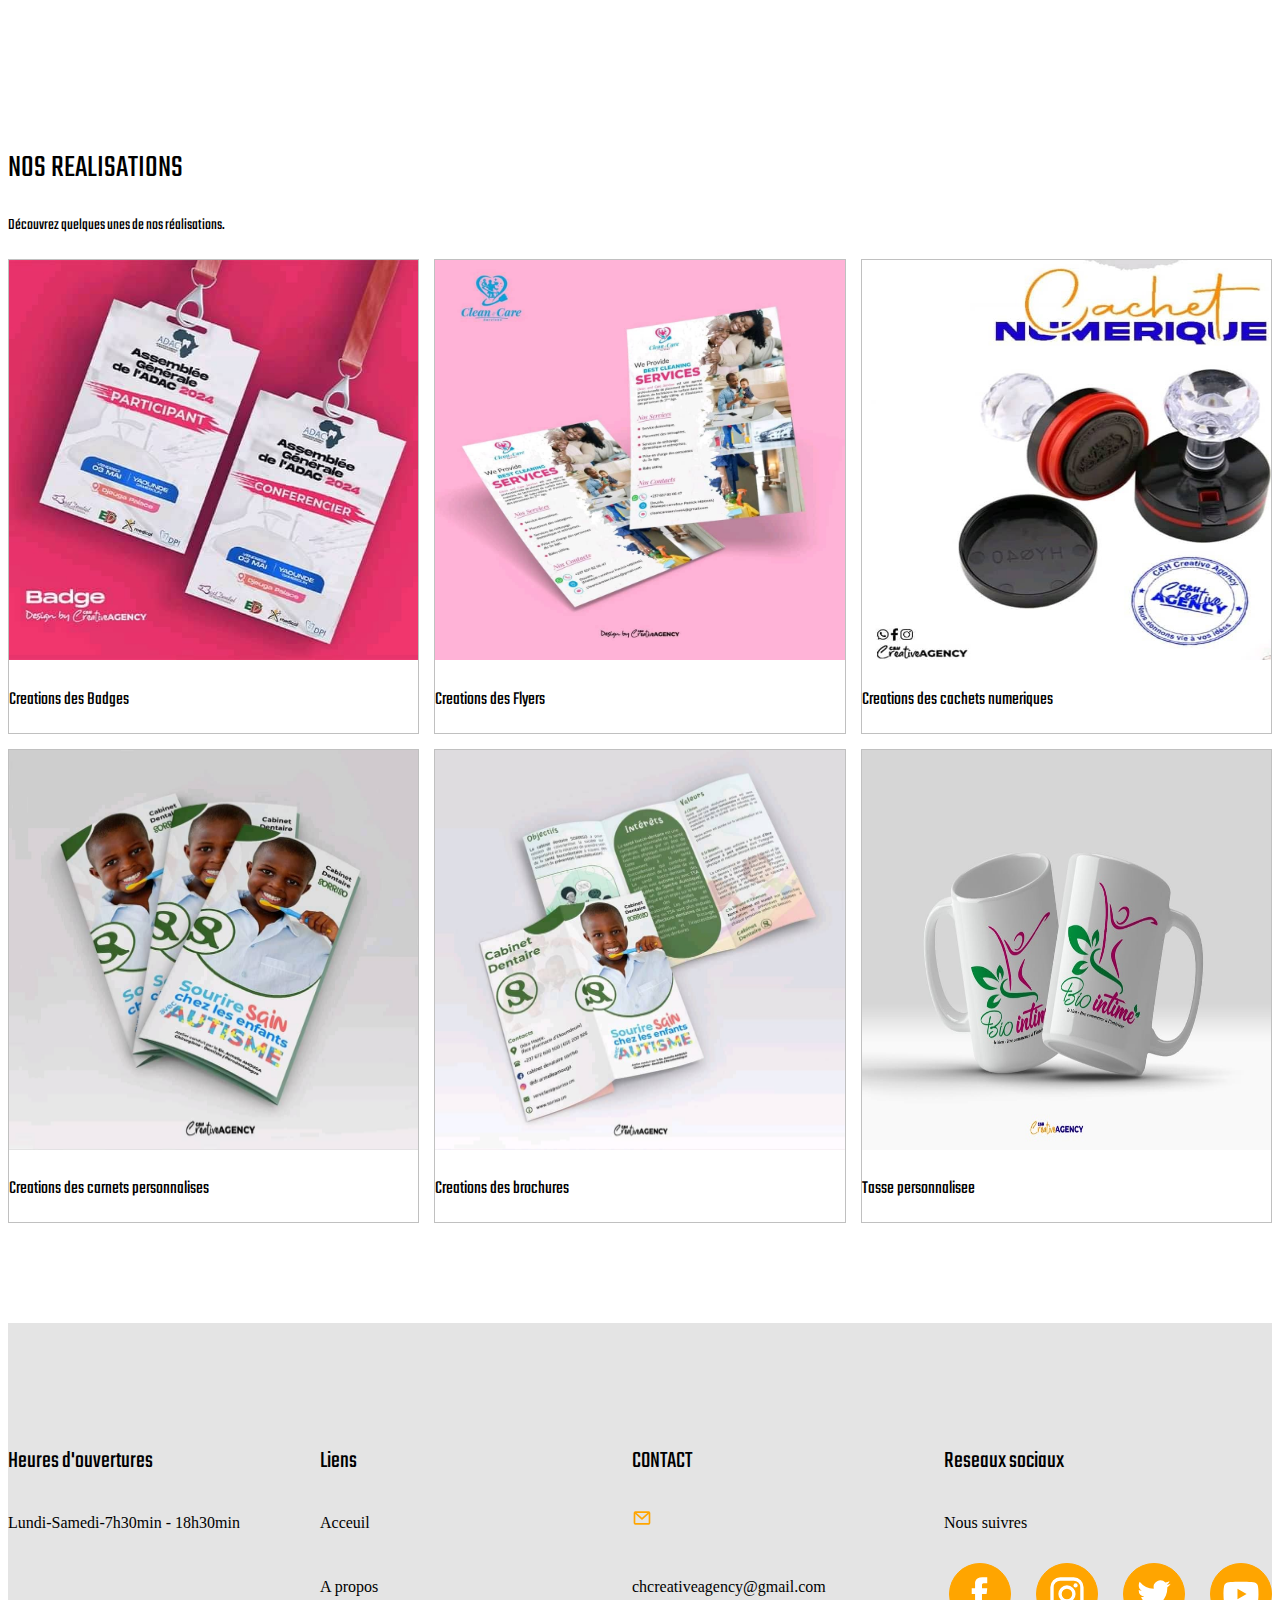
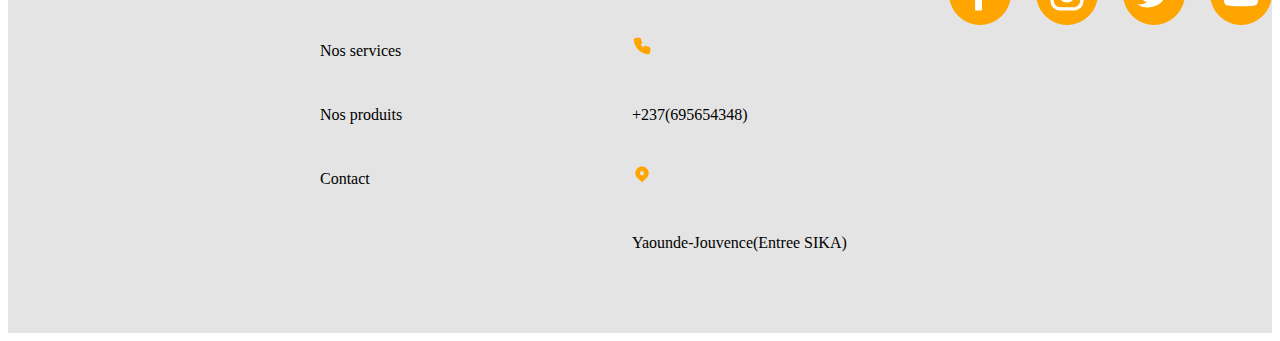
==== commit d0116add: "contact modification" ====
--- a/index.html
+++ b/index.html
@@ -221,8 +221,7 @@
             <div class="section-footer-container">
                 <div class="section-footer-detail">
                     <h2>Heures d'ouvertures</h2>
-                    <p>Lundi-Samedi : 7h30min - 18h30min</p>
-                    <p>Dimenche : 8h - 12h</p>
+                    <p>Lundi-Samedi-7h30min - 18h30min</p>
                 </div>
                 <div class="section-footer-detail">
                     <h2>Liens</h2>
@@ -273,7 +272,7 @@
                             </svg>
 
                         </p>
-                        <p class="ms-2">Yaounde-Montee Jouvence</p>
+                        <p class="ms-2">Yaounde-Jouvence(Entree SIKA)</p>
                     </div>
                 </div>
                 <div class="section-footer-detail">
--- a/index.css
+++ b/index.css
@@ -134,6 +134,12 @@
 
   .text{
     border: 1px solid silver;
+    transition: all 0.4s ease;
+    cursor: pointer;
+  }
+
+  .text:hover{
+    transform: translateY(-7px);
   }
 
 
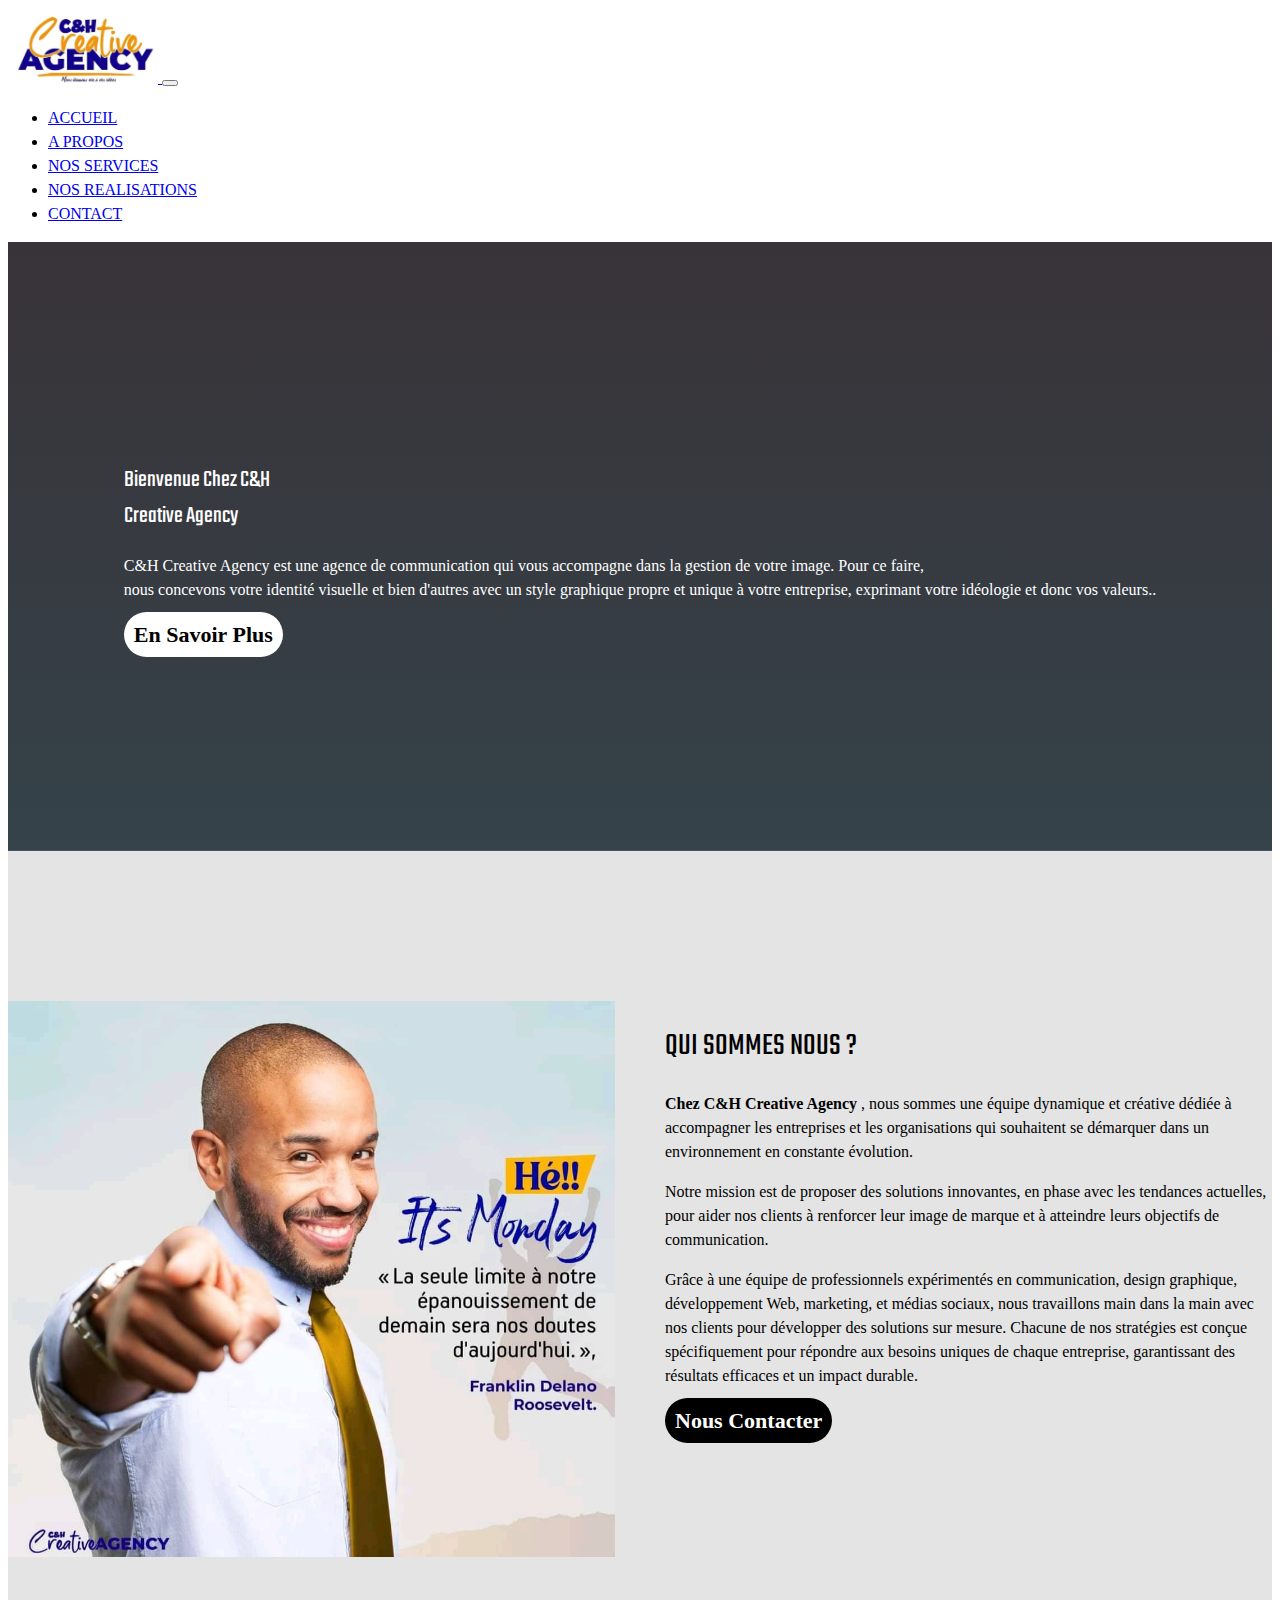
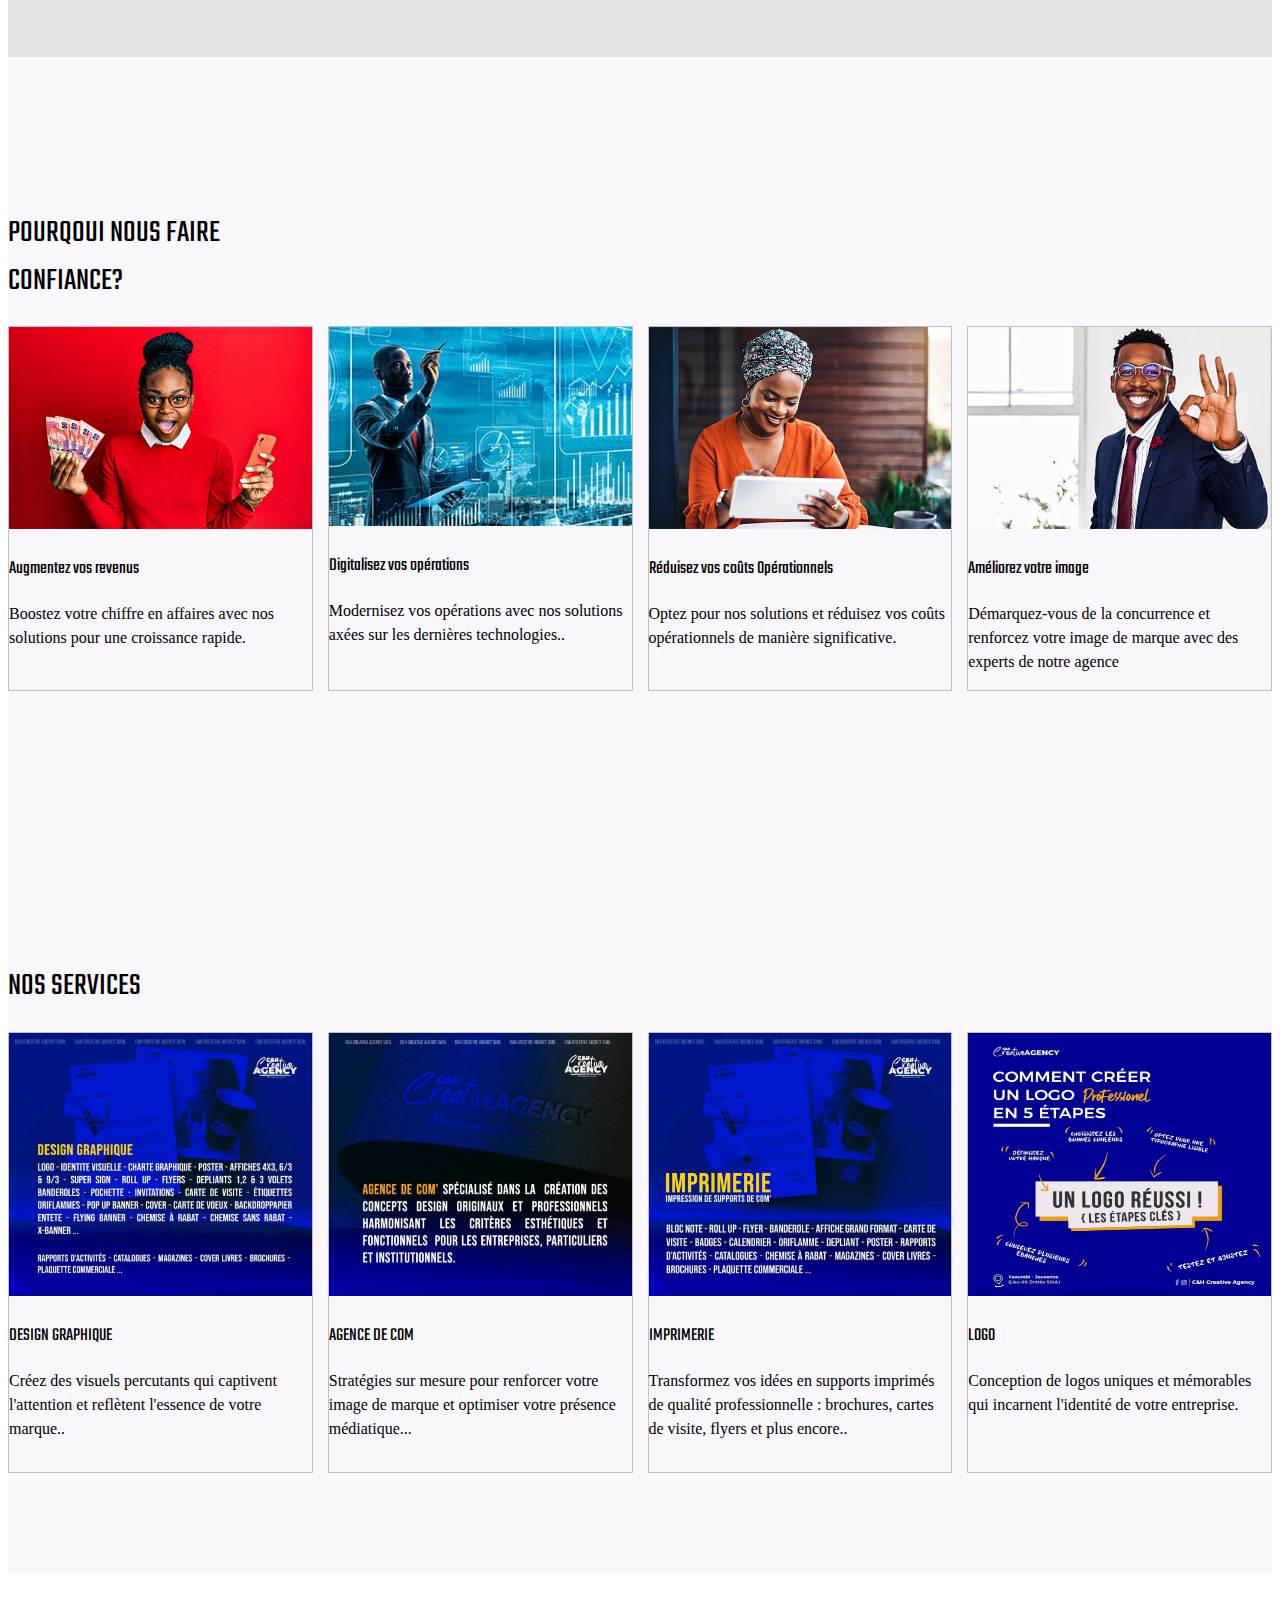
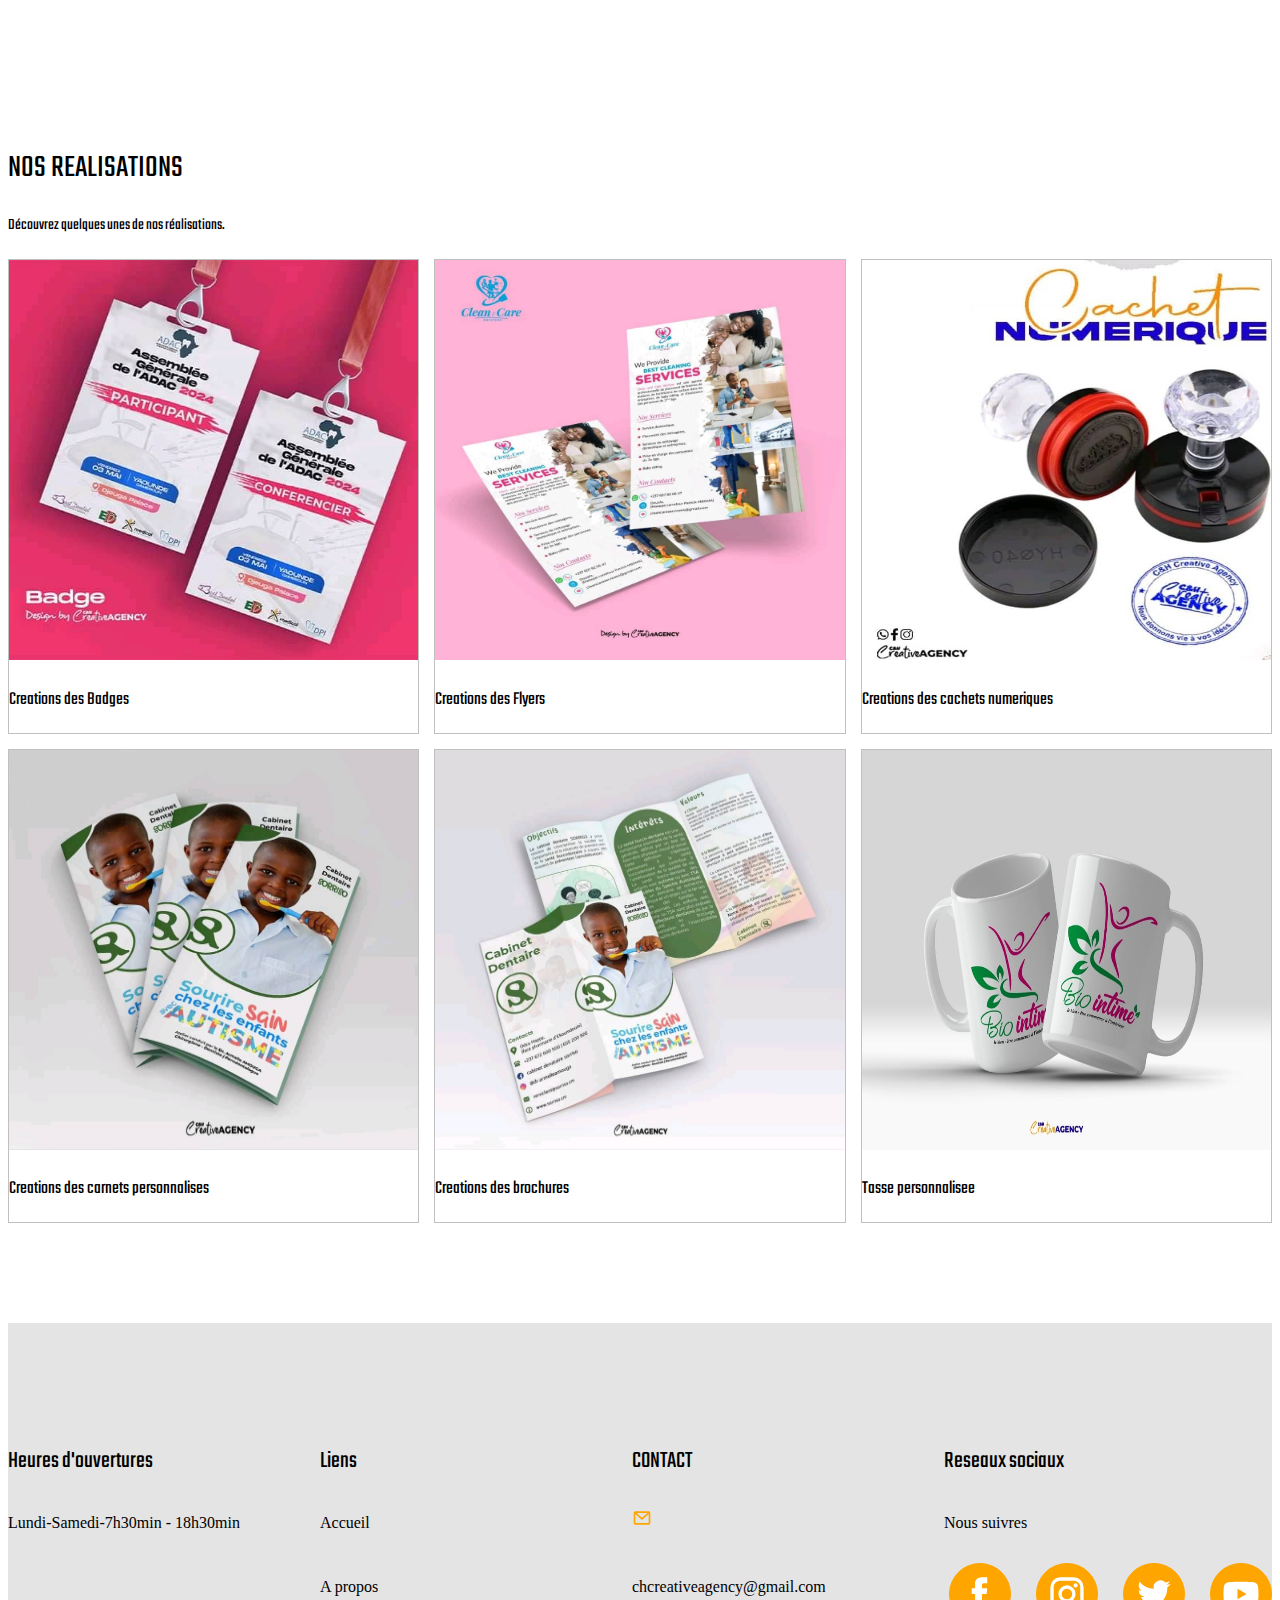
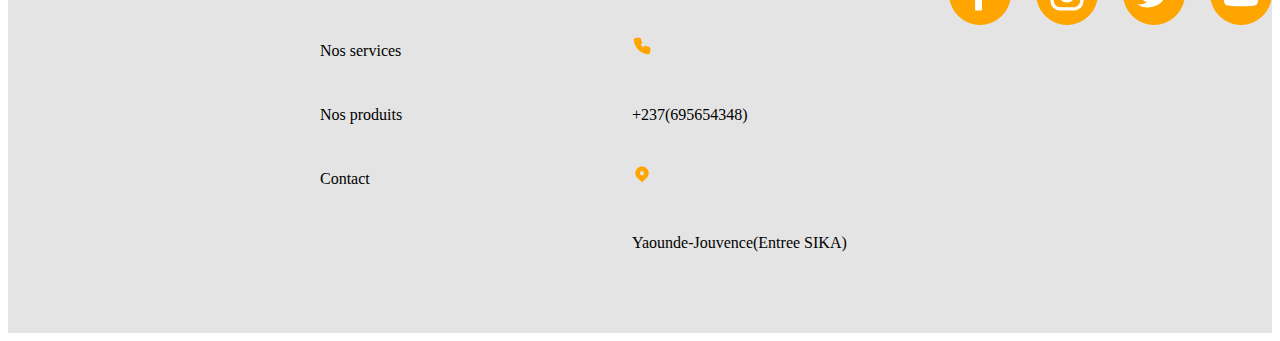
==== commit ff19e02b: "footer modification" ====
--- a/index.html
+++ b/index.html
@@ -32,7 +32,7 @@
             <div class="collapse navbar-collapse links" id="navbarNavDropdown">
                 <ul class="navbar-nav aria-expanded ms-auto ">
                     <li class="nav-item">
-                        <a class="nav-link active text-dark aria-current=" page" href="index.html">ACCEUIL</a>
+                        <a class="nav-link active text-dark aria-current=" page" href="index.html">ACCUEIL</a>
                     </li>
                     <li class="nav-item">
                         <a class="nav-link active text-dark" aria-current="page" href="index.html#propos">A PROPOS</a>
@@ -225,7 +225,7 @@
                 </div>
                 <div class="section-footer-detail">
                     <h2>Liens</h2>
-                    <p><a href="home.html">Acceuil</a></p>
+                    <p><a href="home.html">Accueil</a></p>
                     <p><a href="about.html">A propos</a></p>
                     <p><a href="menu.html">Nos services</a></p>
                     <p><a href="menu.html">Nos produits</a></p>
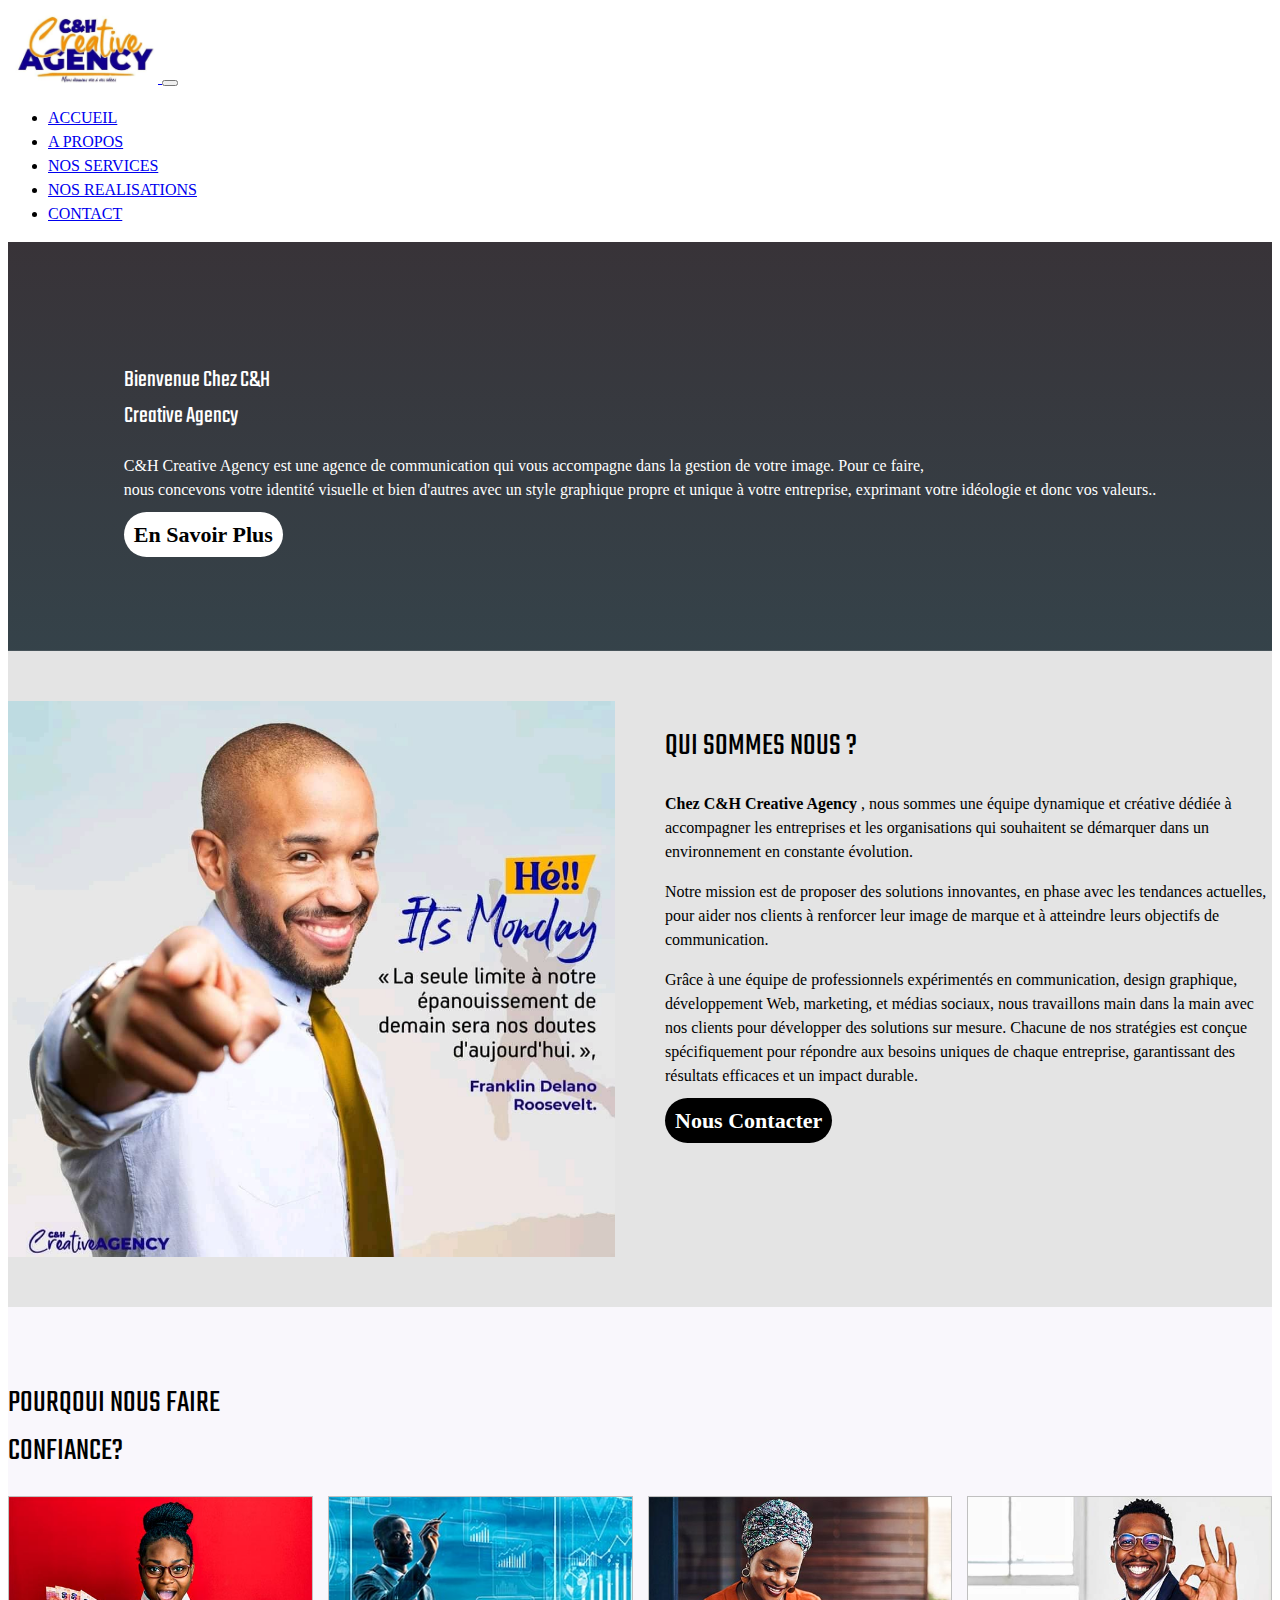
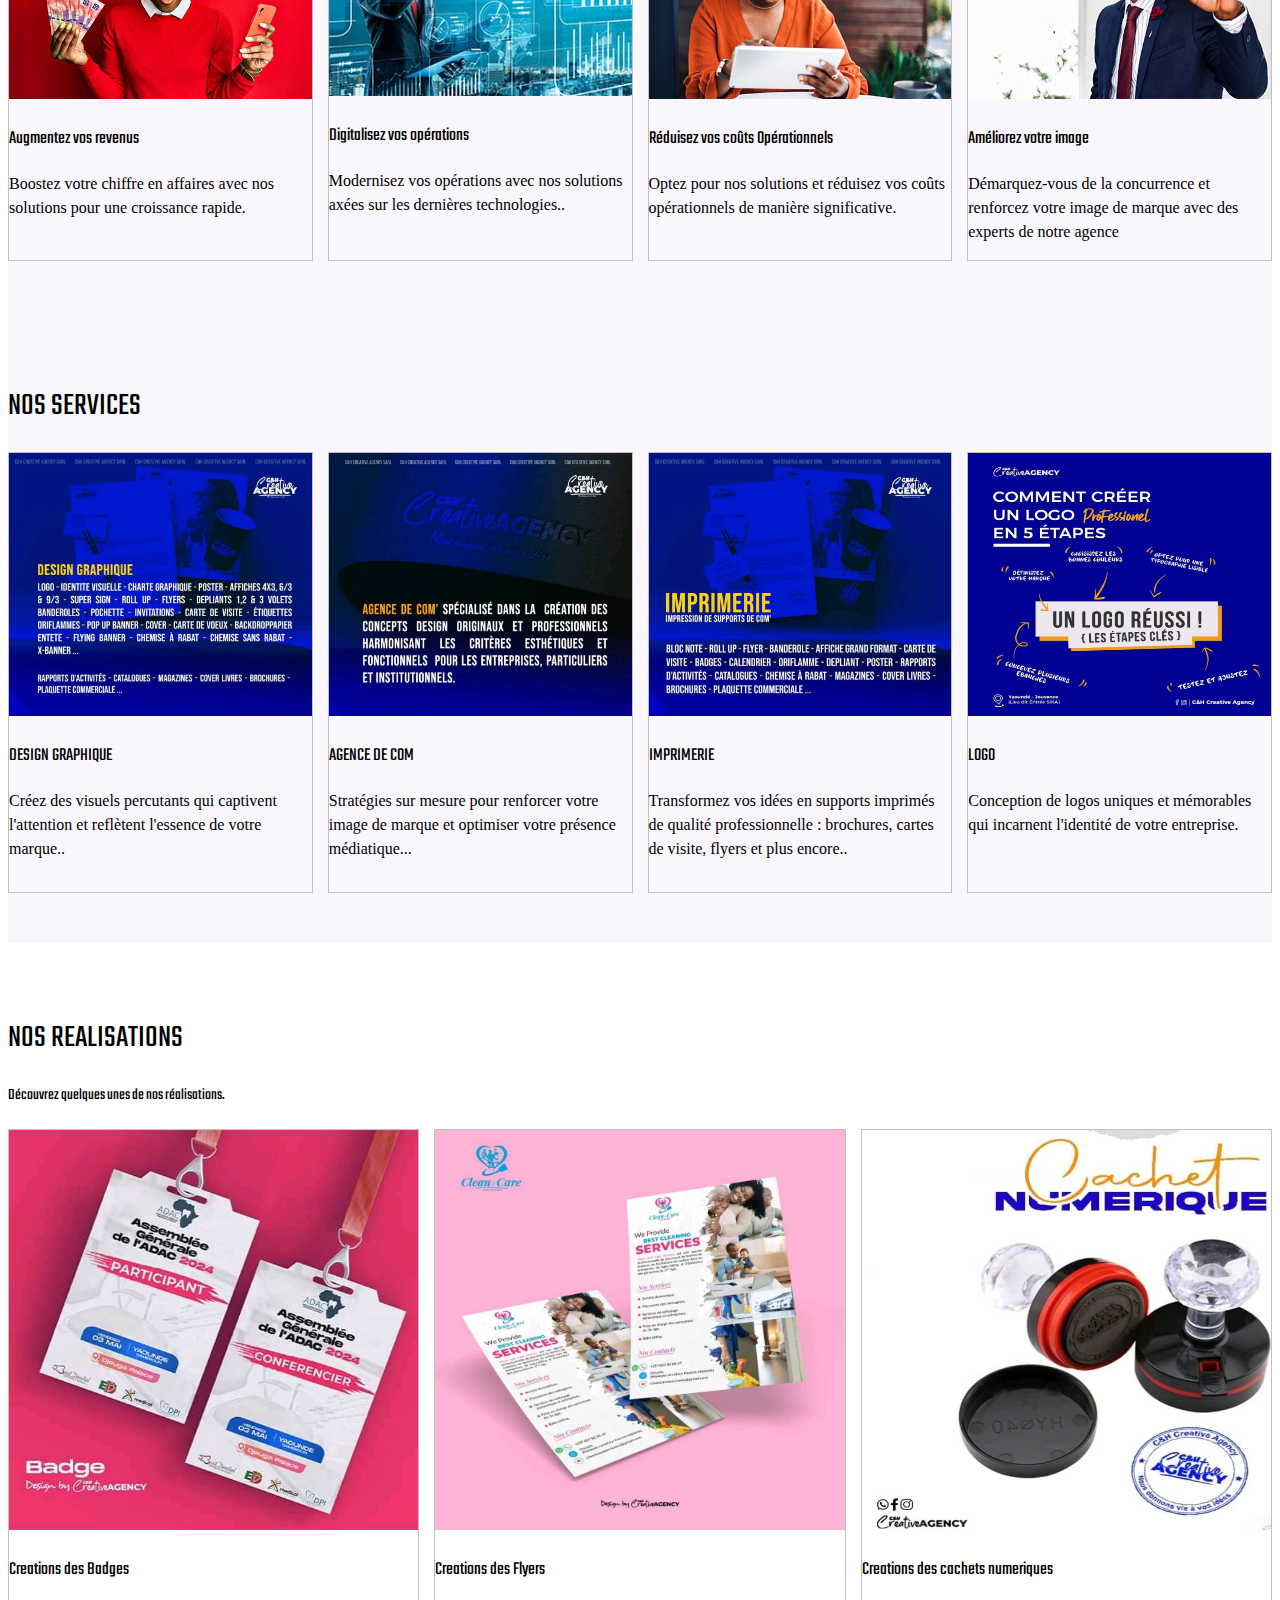
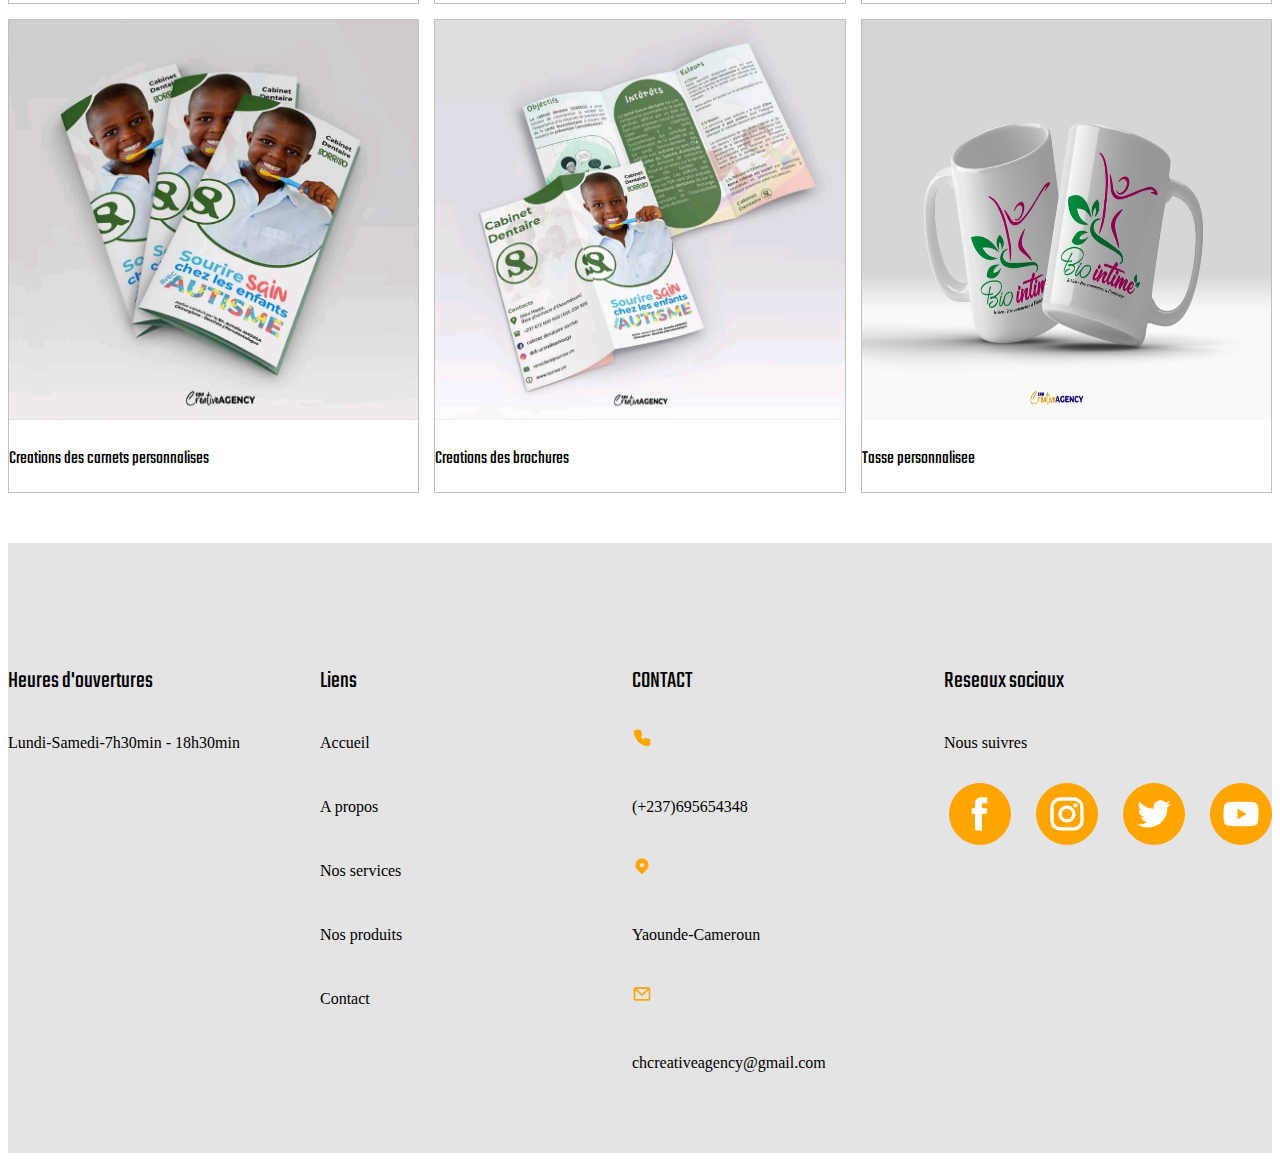
==== commit c5539d39: "footer modification" ====
--- a/index.html
+++ b/index.html
@@ -237,20 +237,6 @@
                     <div class="d-flex">
                         <p>
                             <?xml version="1.0" encoding="utf-8"?>
-                            <!-- License: PD. Made by mono-company: https://github.com/mono-company/mono-icons -->
-                            <svg width="20px" height="20px" viewBox="0 0 24 24" fill="none"
-                                xmlns="http://www.w3.org/2000/svg">
-                                <path
-                                    d="M2 6a2 2 0 0 1 2-2h16a2 2 0 0 1 2 2v12a2 2 0 0 1-2 2H4a2 2 0 0 1-2-2V6zm3.519 0L12 11.671 18.481 6H5.52zM20 7.329l-7.341 6.424a1 1 0 0 1-1.318 0L4 7.329V18h16V7.329z"
-                                    fill="orange" />
-                            </svg>
-
-                        </p>
-                        <p class="ms-2">chcreativeagency@gmail.com</p>
-                    </div>
-                    <div class="d-flex">
-                        <p>
-                            <?xml version="1.0" encoding="utf-8"?>
                             <!-- License: PD. Made by Mary Akveo: https://maryakveo.com/ -->
                             <svg fill="orange" width="20px" height="20px" viewBox="0 0 24 24" id="phone"
                                 data-name="Flat Color" xmlns="http://www.w3.org/2000/svg" class="icon flat-color">
@@ -259,8 +245,10 @@
                                     style="fill:orange"></path>
                             </svg>
                         </p>
-                        <p class="ms-2">+237(695654348)</p>
-                    </div>
+                        <p class="ms-2">(+237)695654348</p>
+                    </div>
+                   
+                    
                     <div class="d-flex">
                         <p>
                             <?xml version="1.0" encoding="utf-8"?>
@@ -272,7 +260,21 @@
                             </svg>
 
                         </p>
-                        <p class="ms-2">Yaounde-Jouvence(Entree SIKA)</p>
+                        <p class="ms-2">Yaounde-Cameroun</p>
+                    </div>
+                    <div class="d-flex">
+                        <p>
+                            <?xml version="1.0" encoding="utf-8"?>
+                            <!-- License: PD. Made by mono-company: https://github.com/mono-company/mono-icons -->
+                            <svg width="20px" height="20px" viewBox="0 0 24 24" fill="none"
+                                xmlns="http://www.w3.org/2000/svg">
+                                <path
+                                    d="M2 6a2 2 0 0 1 2-2h16a2 2 0 0 1 2 2v12a2 2 0 0 1-2 2H4a2 2 0 0 1-2-2V6zm3.519 0L12 11.671 18.481 6H5.52zM20 7.329l-7.341 6.424a1 1 0 0 1-1.318 0L4 7.329V18h16V7.329z"
+                                    fill="orange" />
+                            </svg>
+
+                        </p>
+                        <p class="ms-2">chcreativeagency@gmail.com</p>
                     </div>
                 </div>
                 <div class="section-footer-detail">
--- a/index.css
+++ b/index.css
@@ -25,7 +25,7 @@
     display: flex;
     justify-content: center;
     align-items: center;
-    padding: 200px 0 200px;
+    padding:100px 0 100px;
     color: #fff;
     -o-object-fit: cover;
        object-fit: cover;
@@ -60,7 +60,7 @@
 
   .section-detail{
     background-color: #e4e4e4;
-    padding:150px 0 100px;
+    padding:50px 0 50px;
  
   }
 
@@ -106,7 +106,7 @@
 
   /*clients content*/
   .section-client{
-    padding:130px 0 100px;
+    padding:50px 0 50px;
     background-color: rgb(249, 247, 252);
   }
 
@@ -145,7 +145,7 @@
 
   /*realisations content*/
   .section-realisations{
-    padding:150px 0 100px;
+    padding:50px 0 50px;
     background-color: rgb(249, 247, 252);
   }
 
@@ -185,7 +185,7 @@
   /*services*/
 
   .section-services{
-    padding:150px 0 100px;
+    padding:50px 0 50px;
   }
 
   .service-content{
